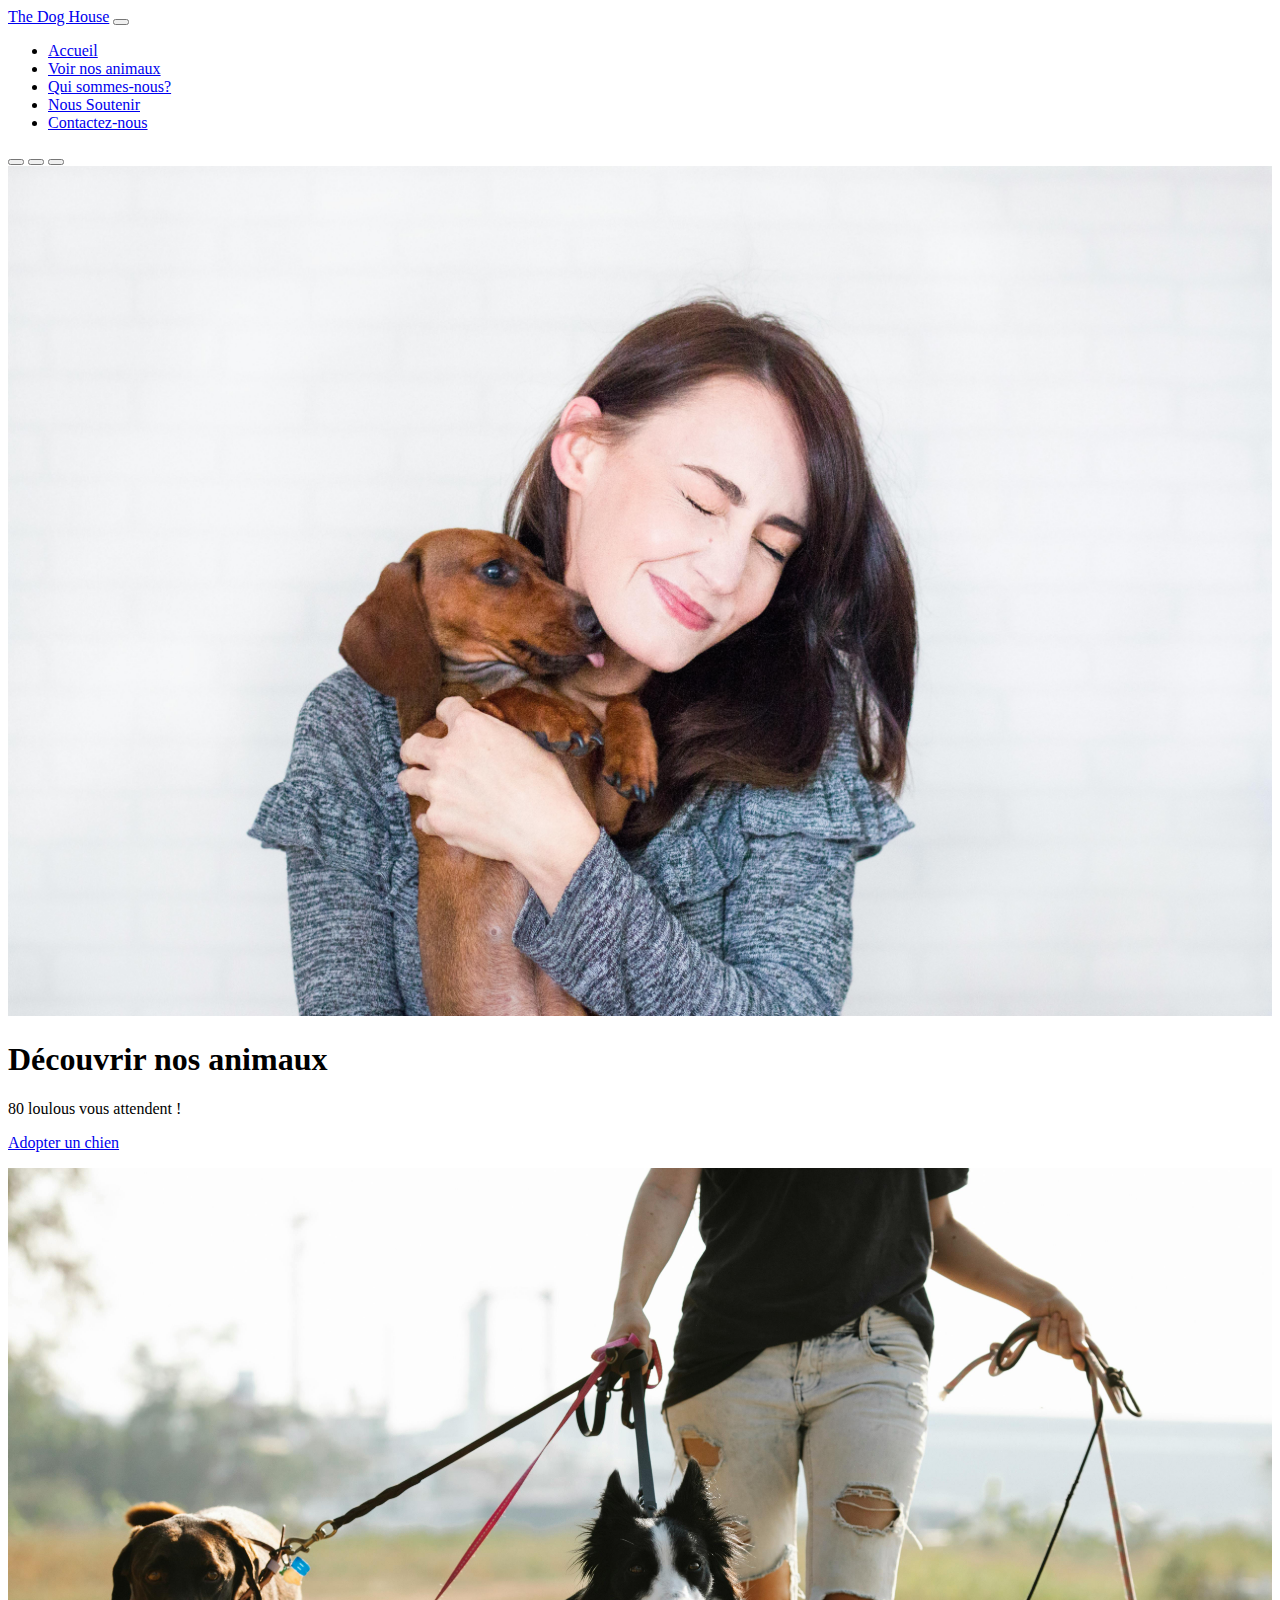
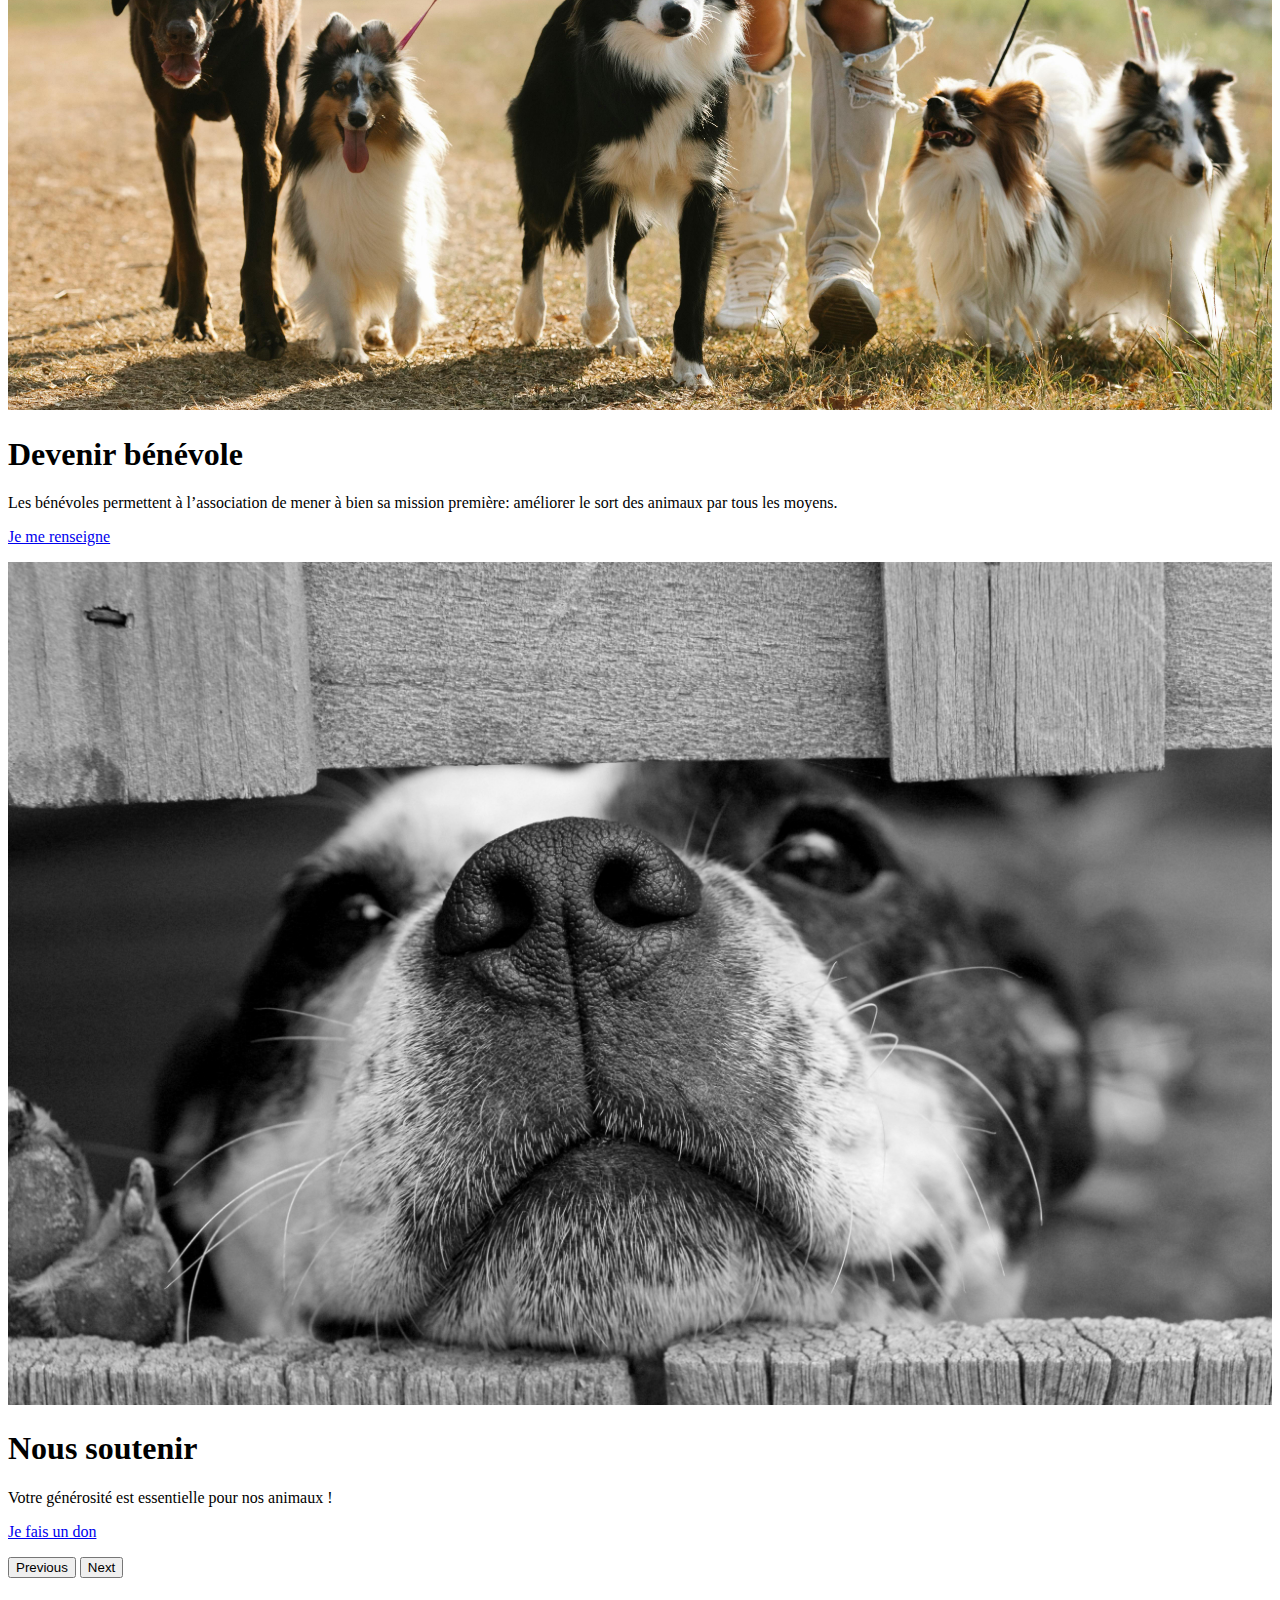
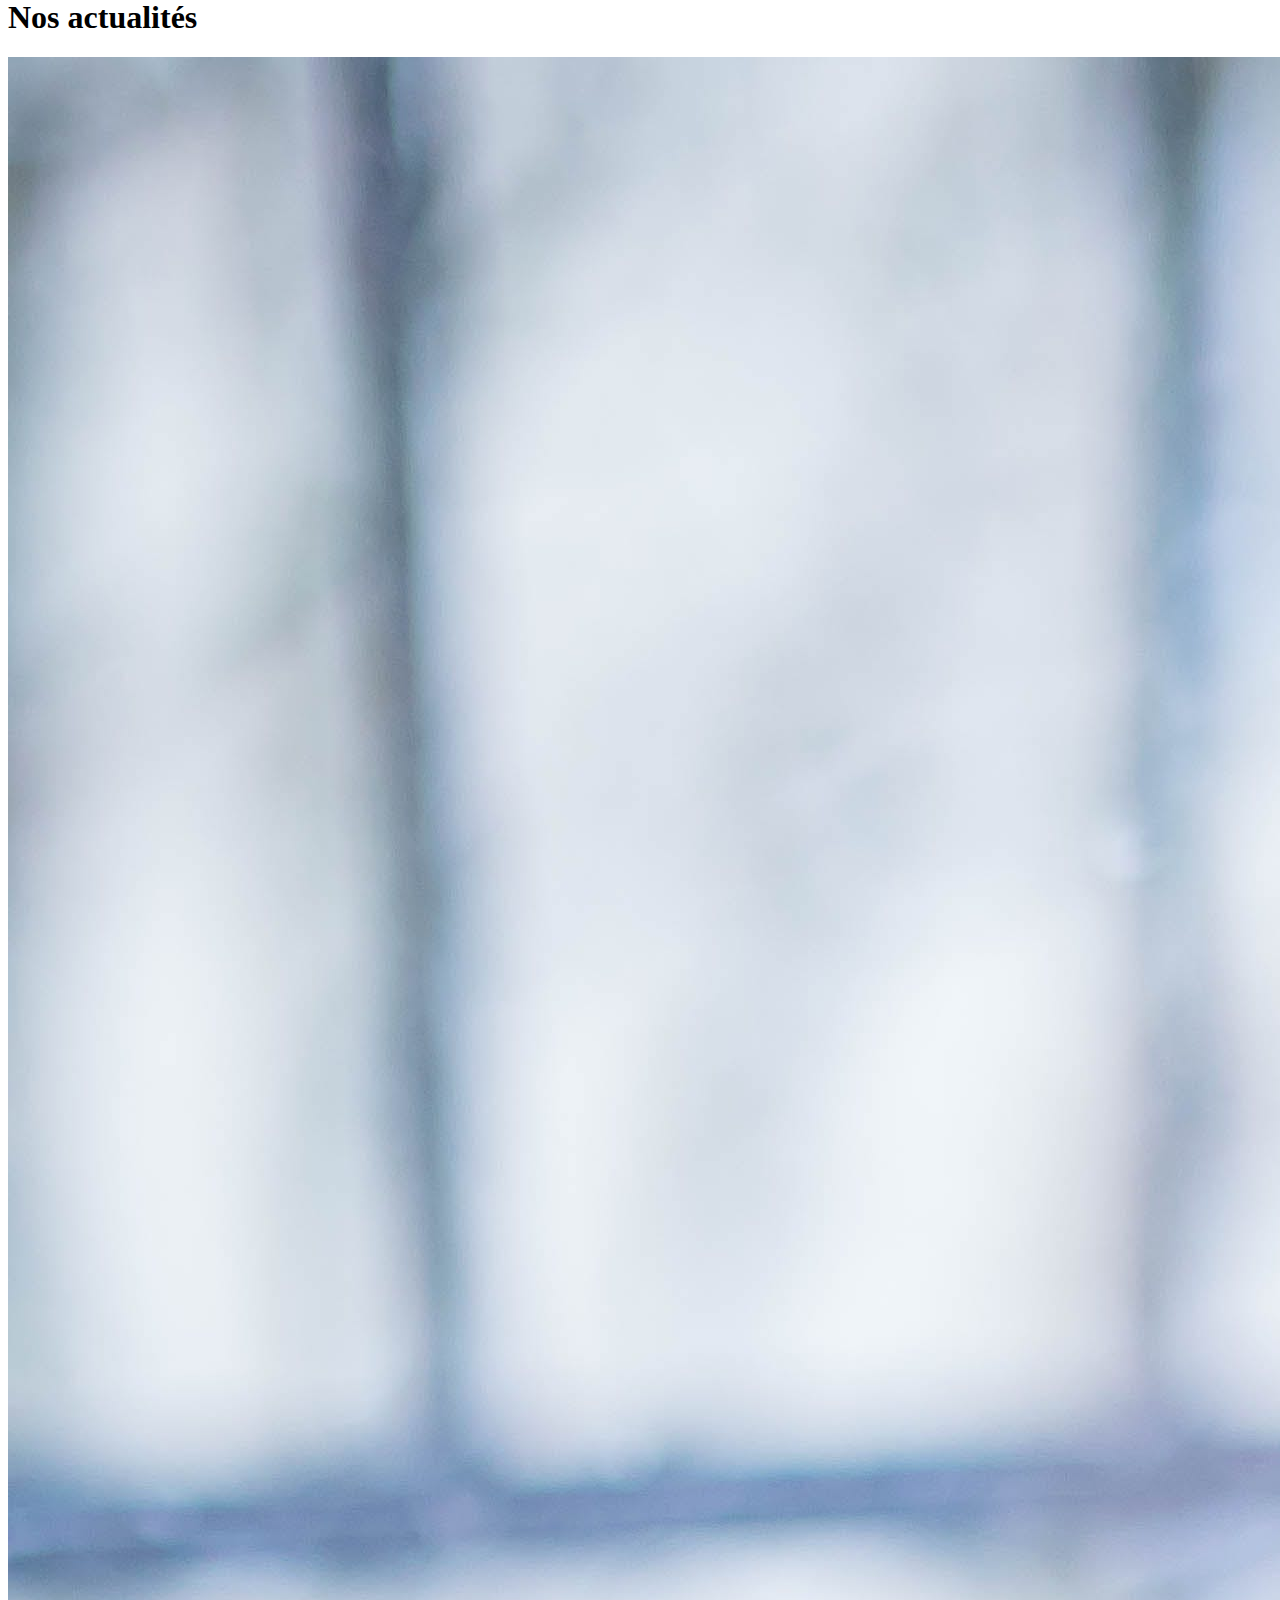
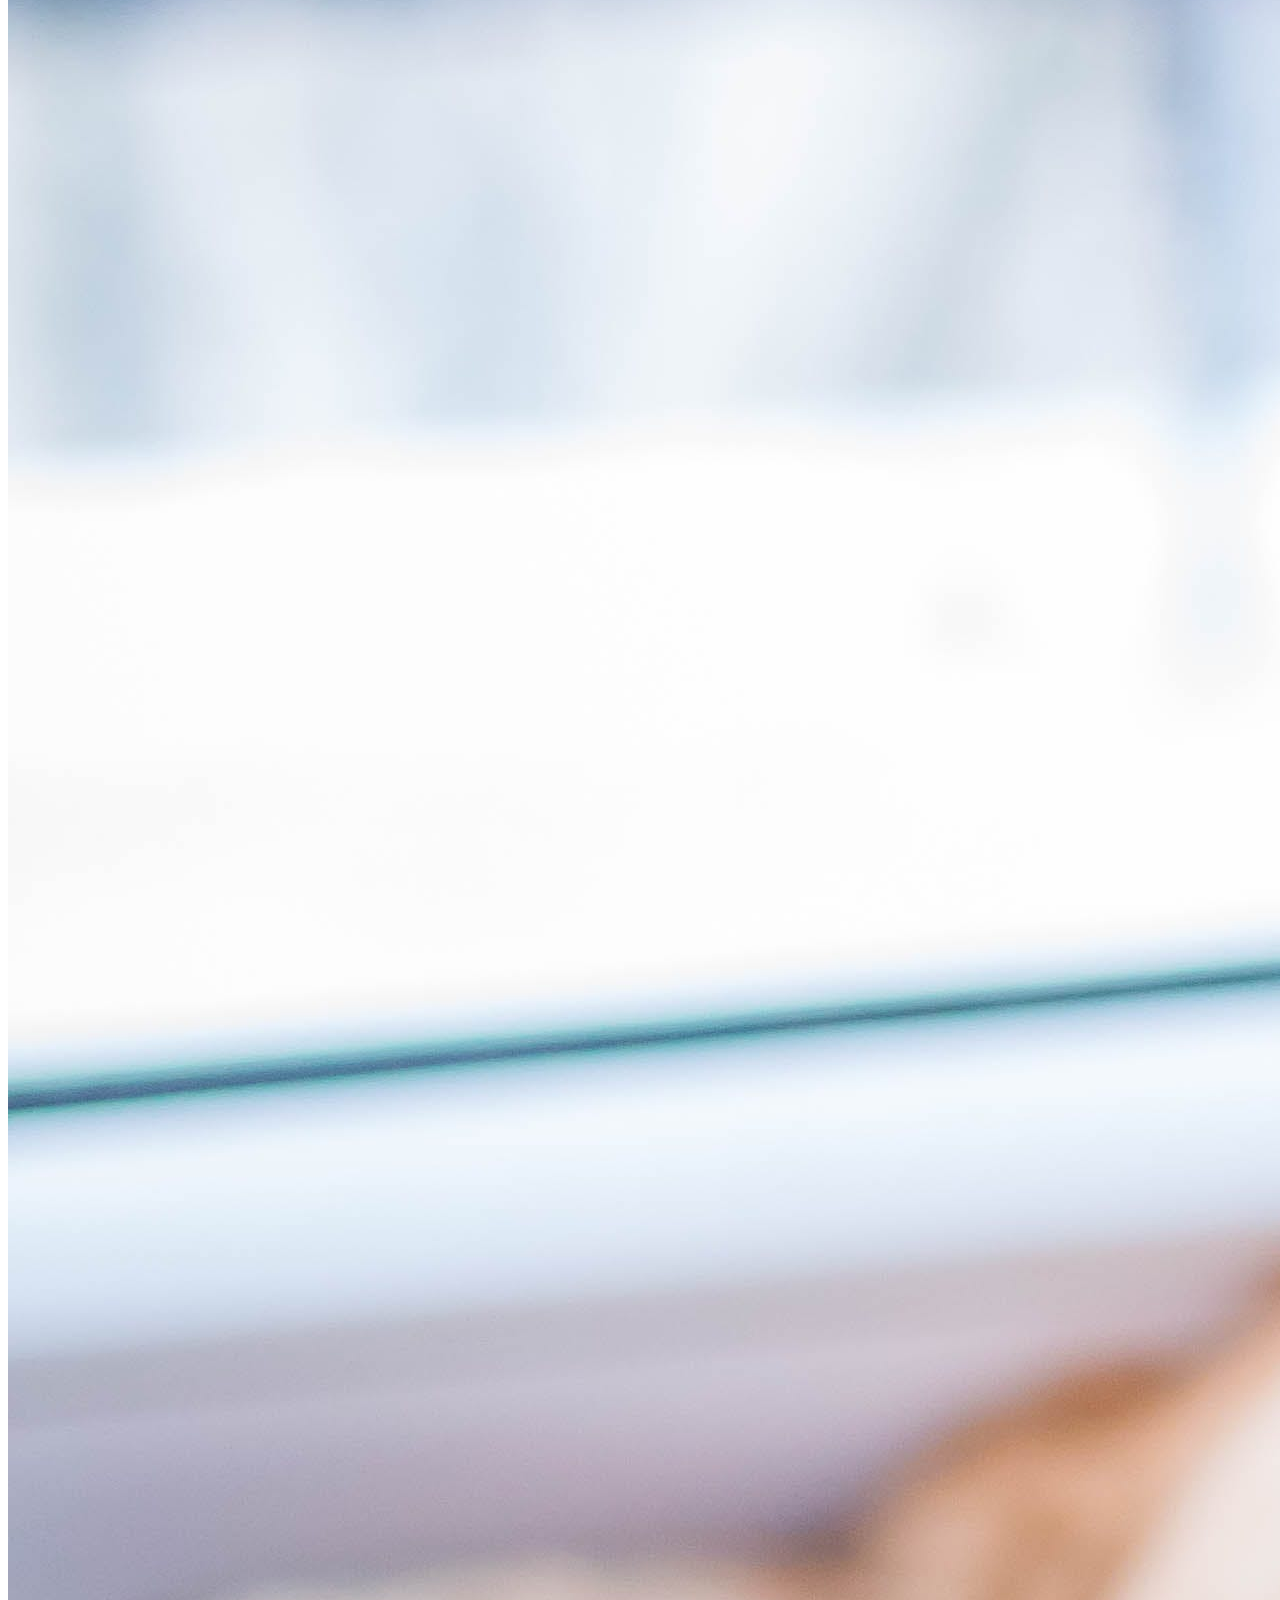
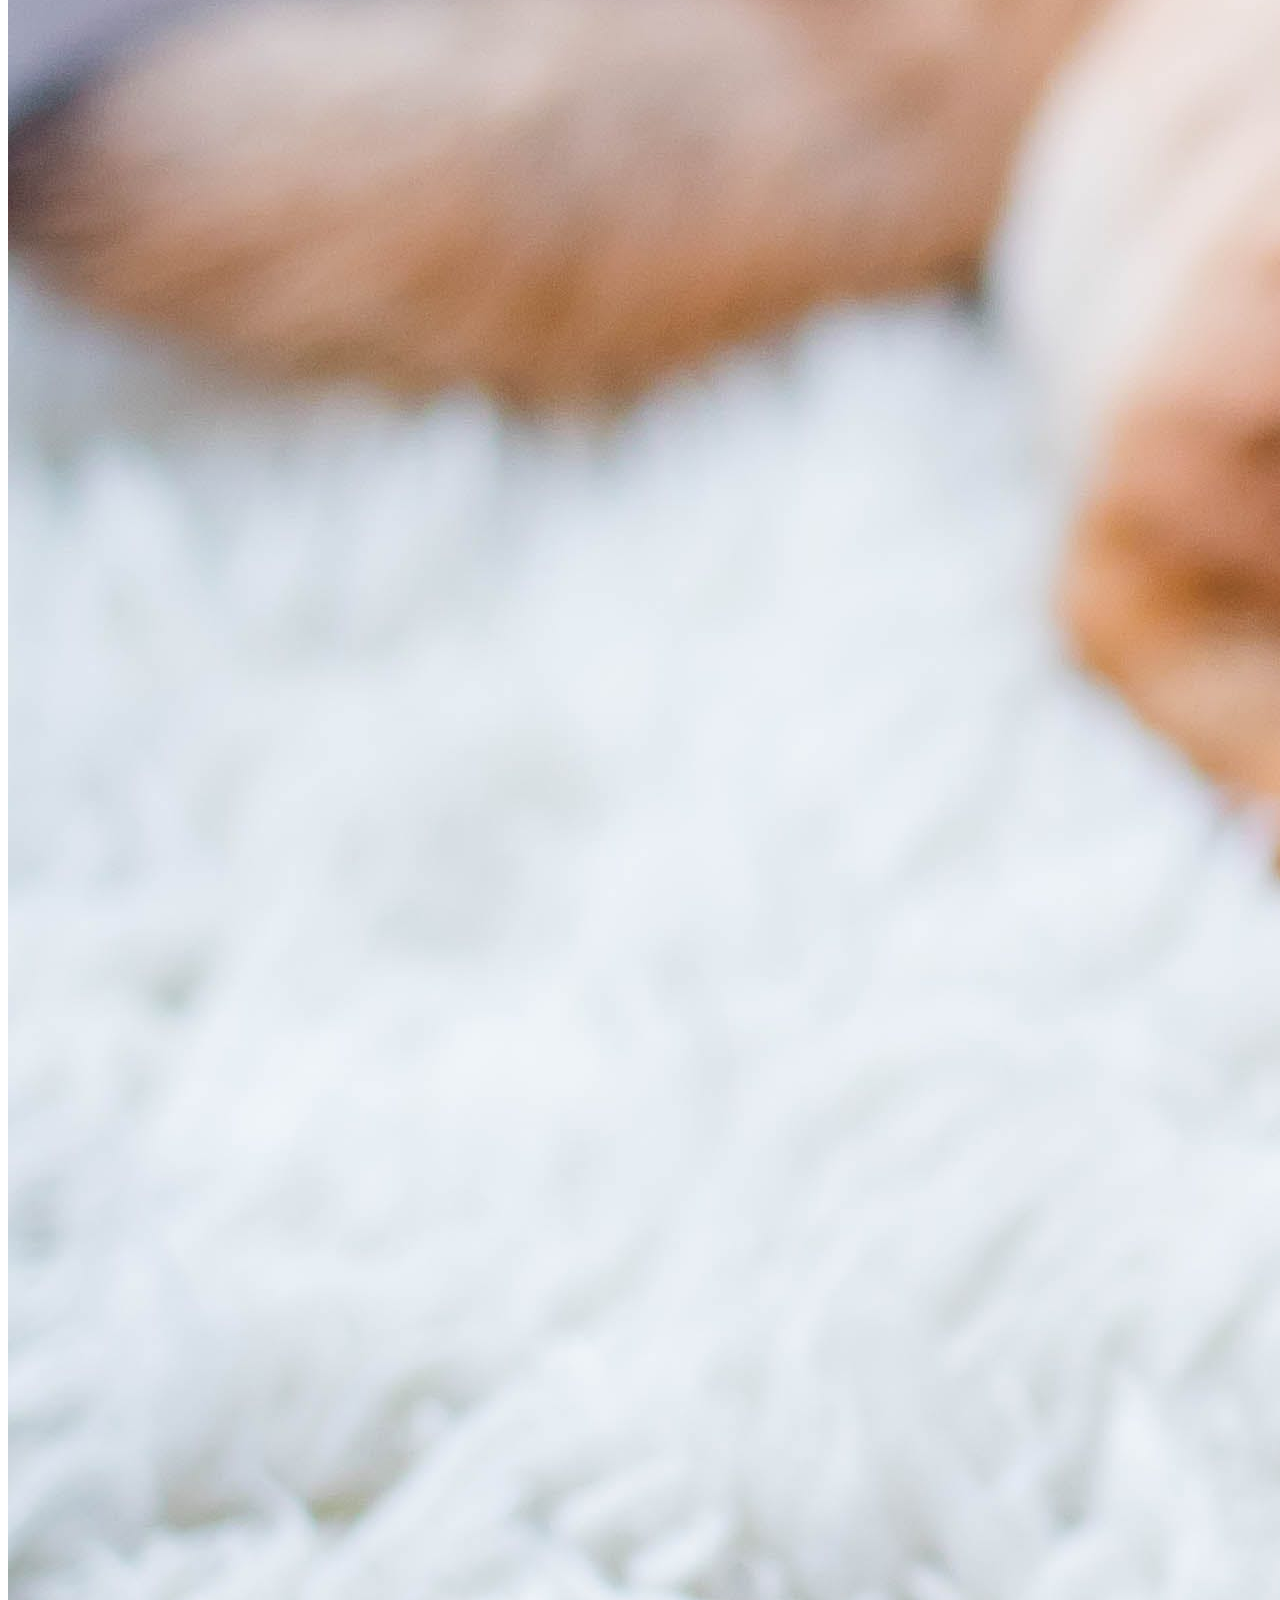
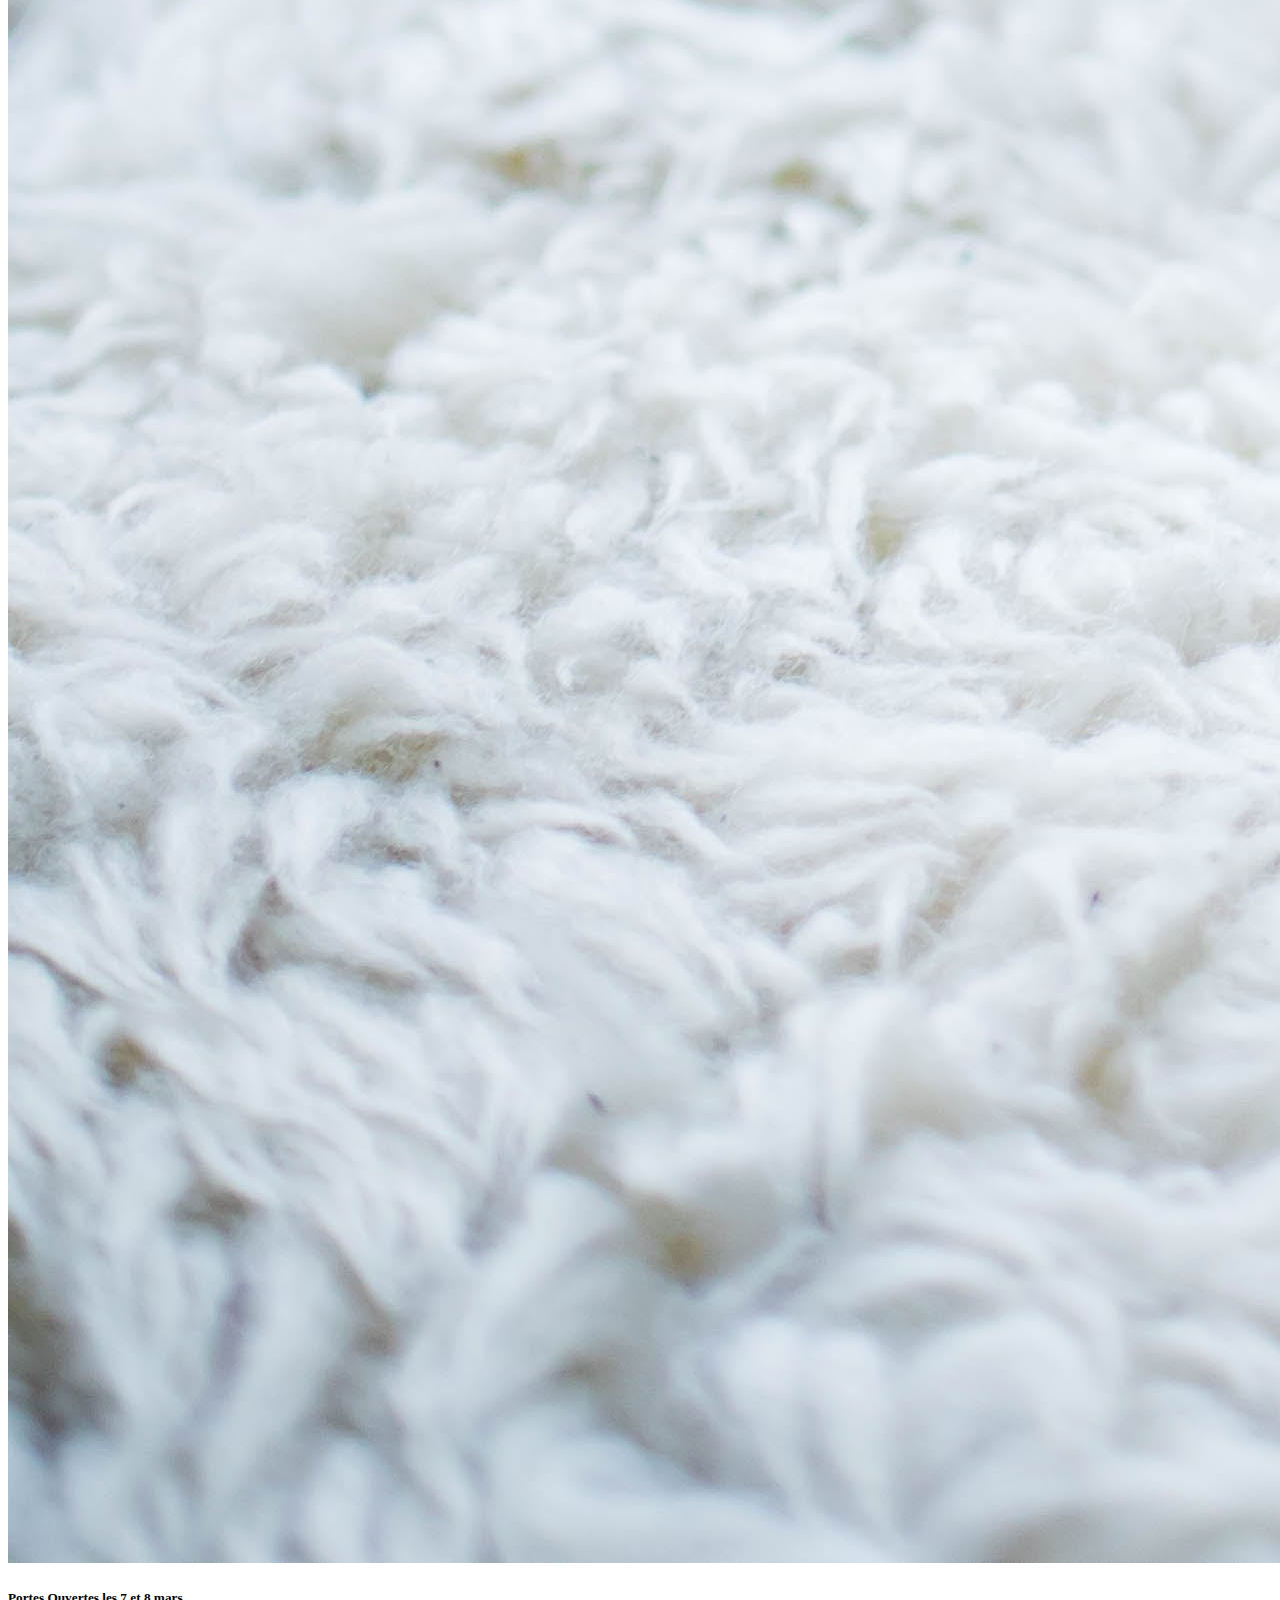
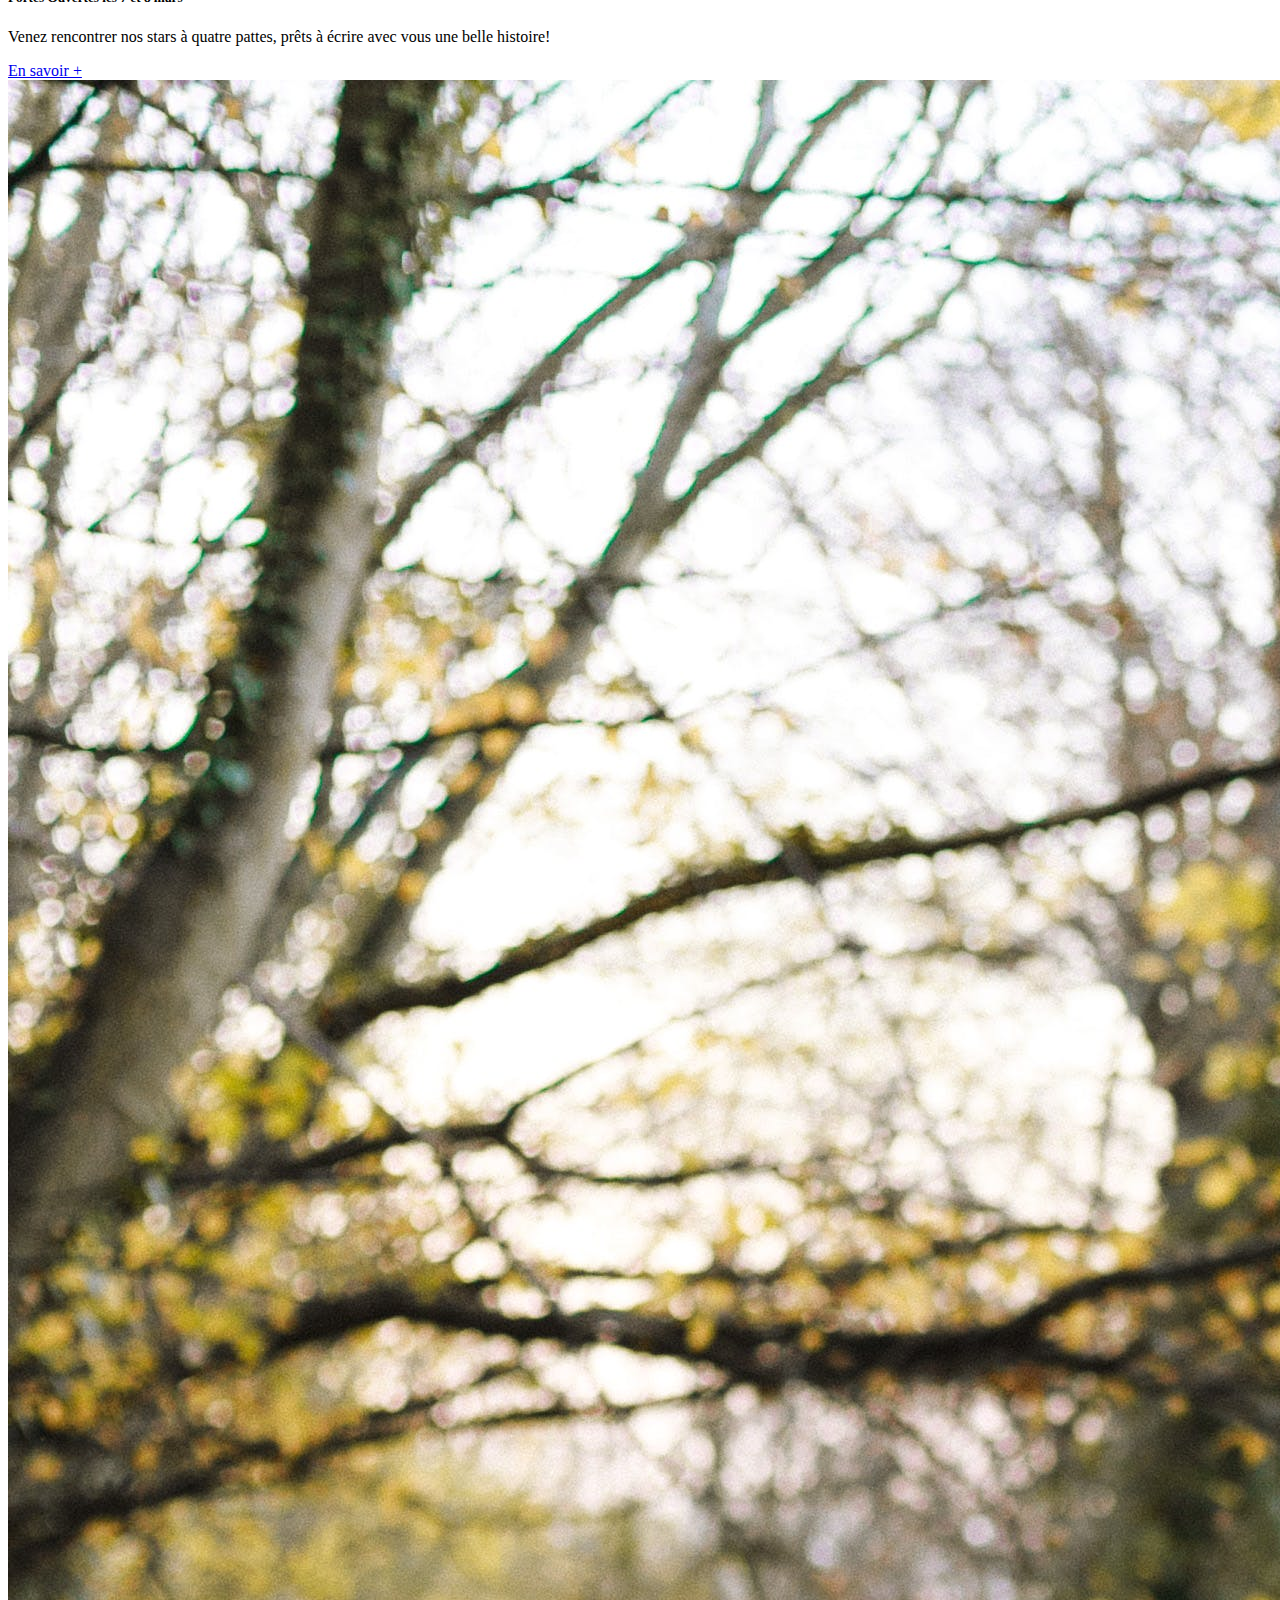
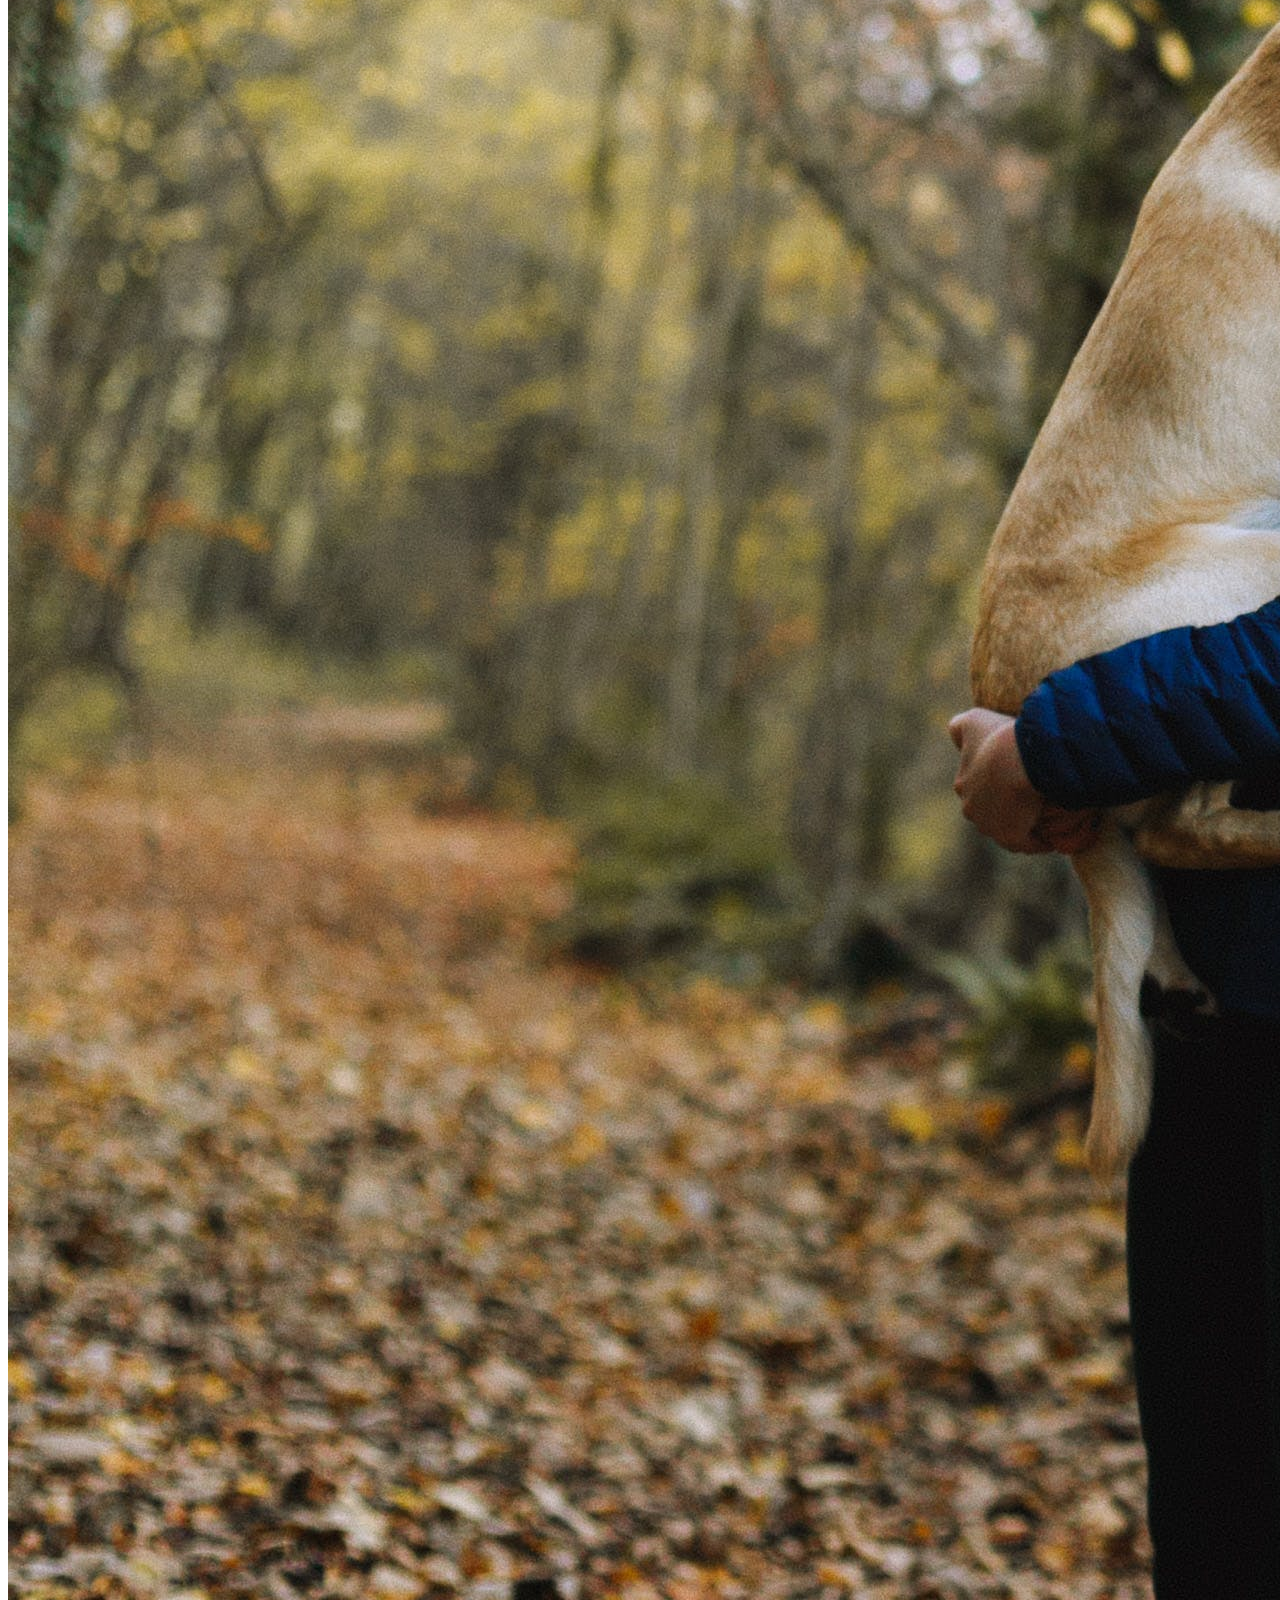
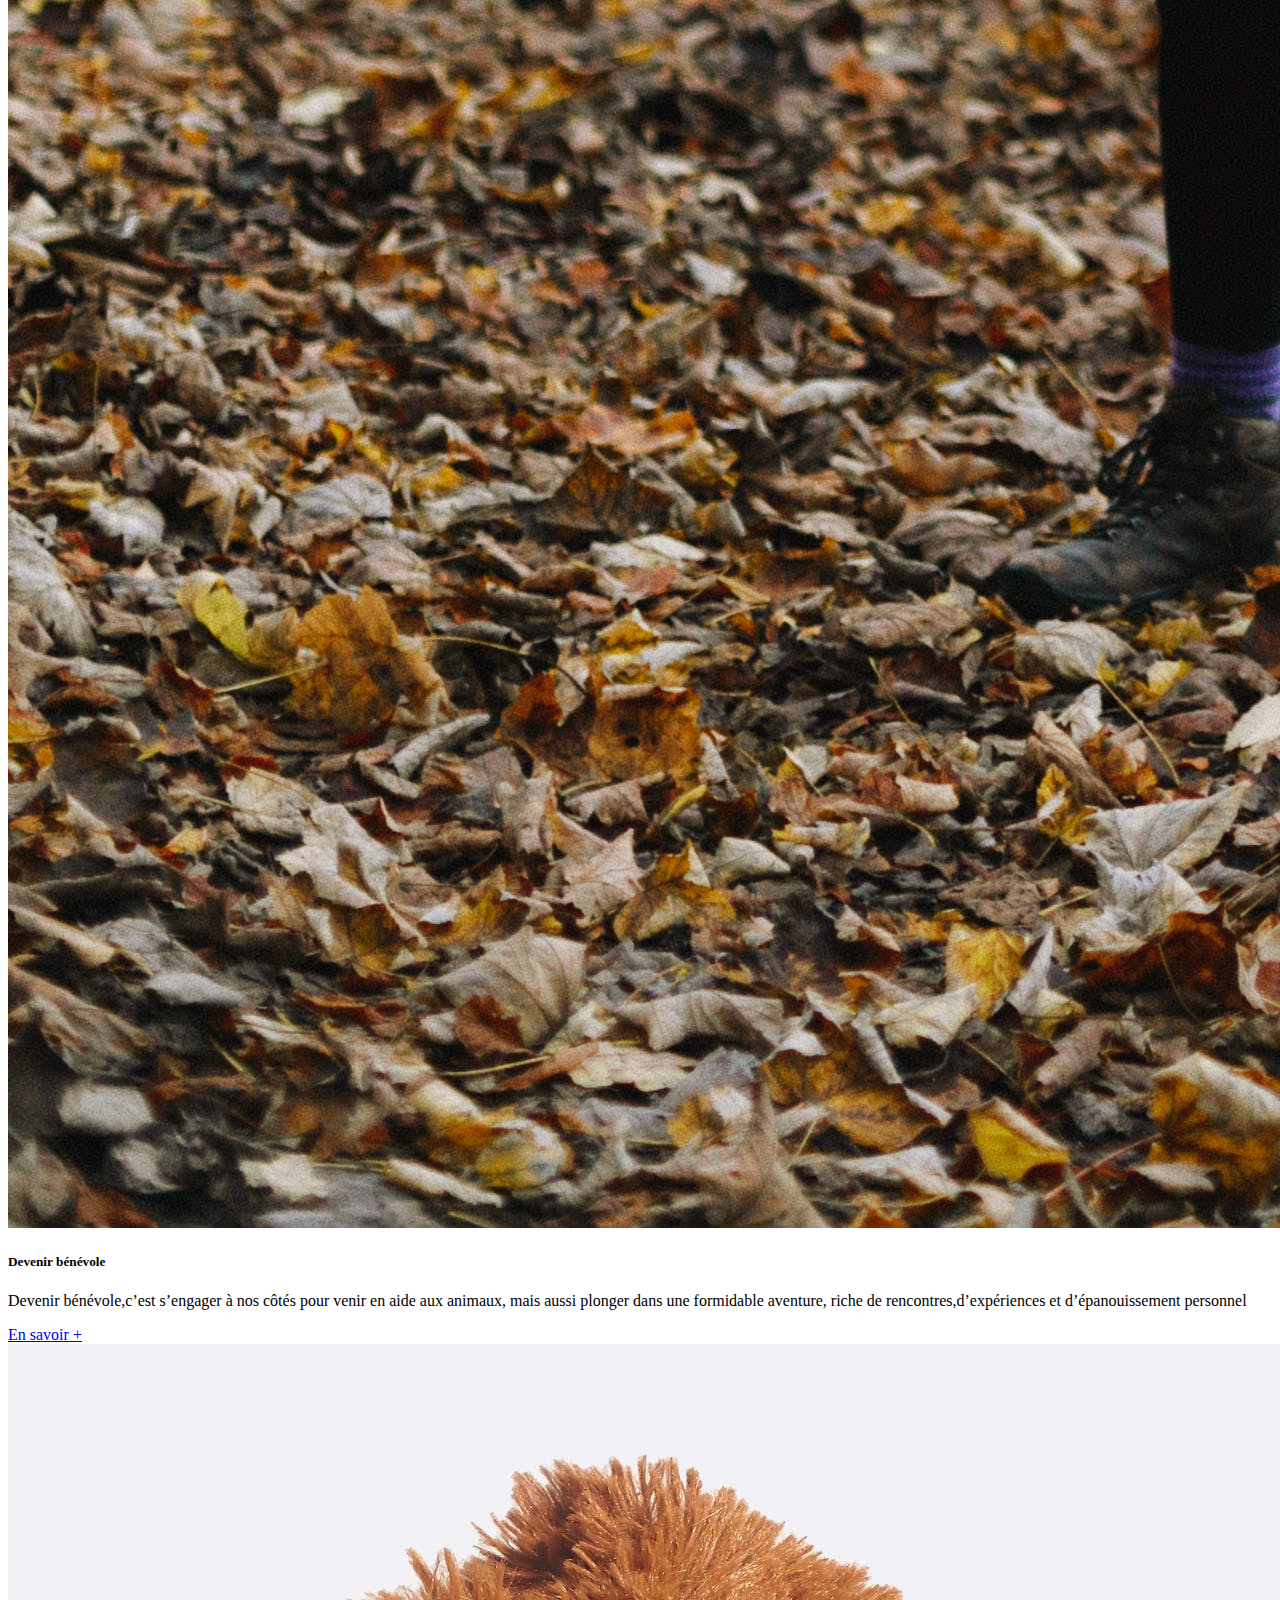
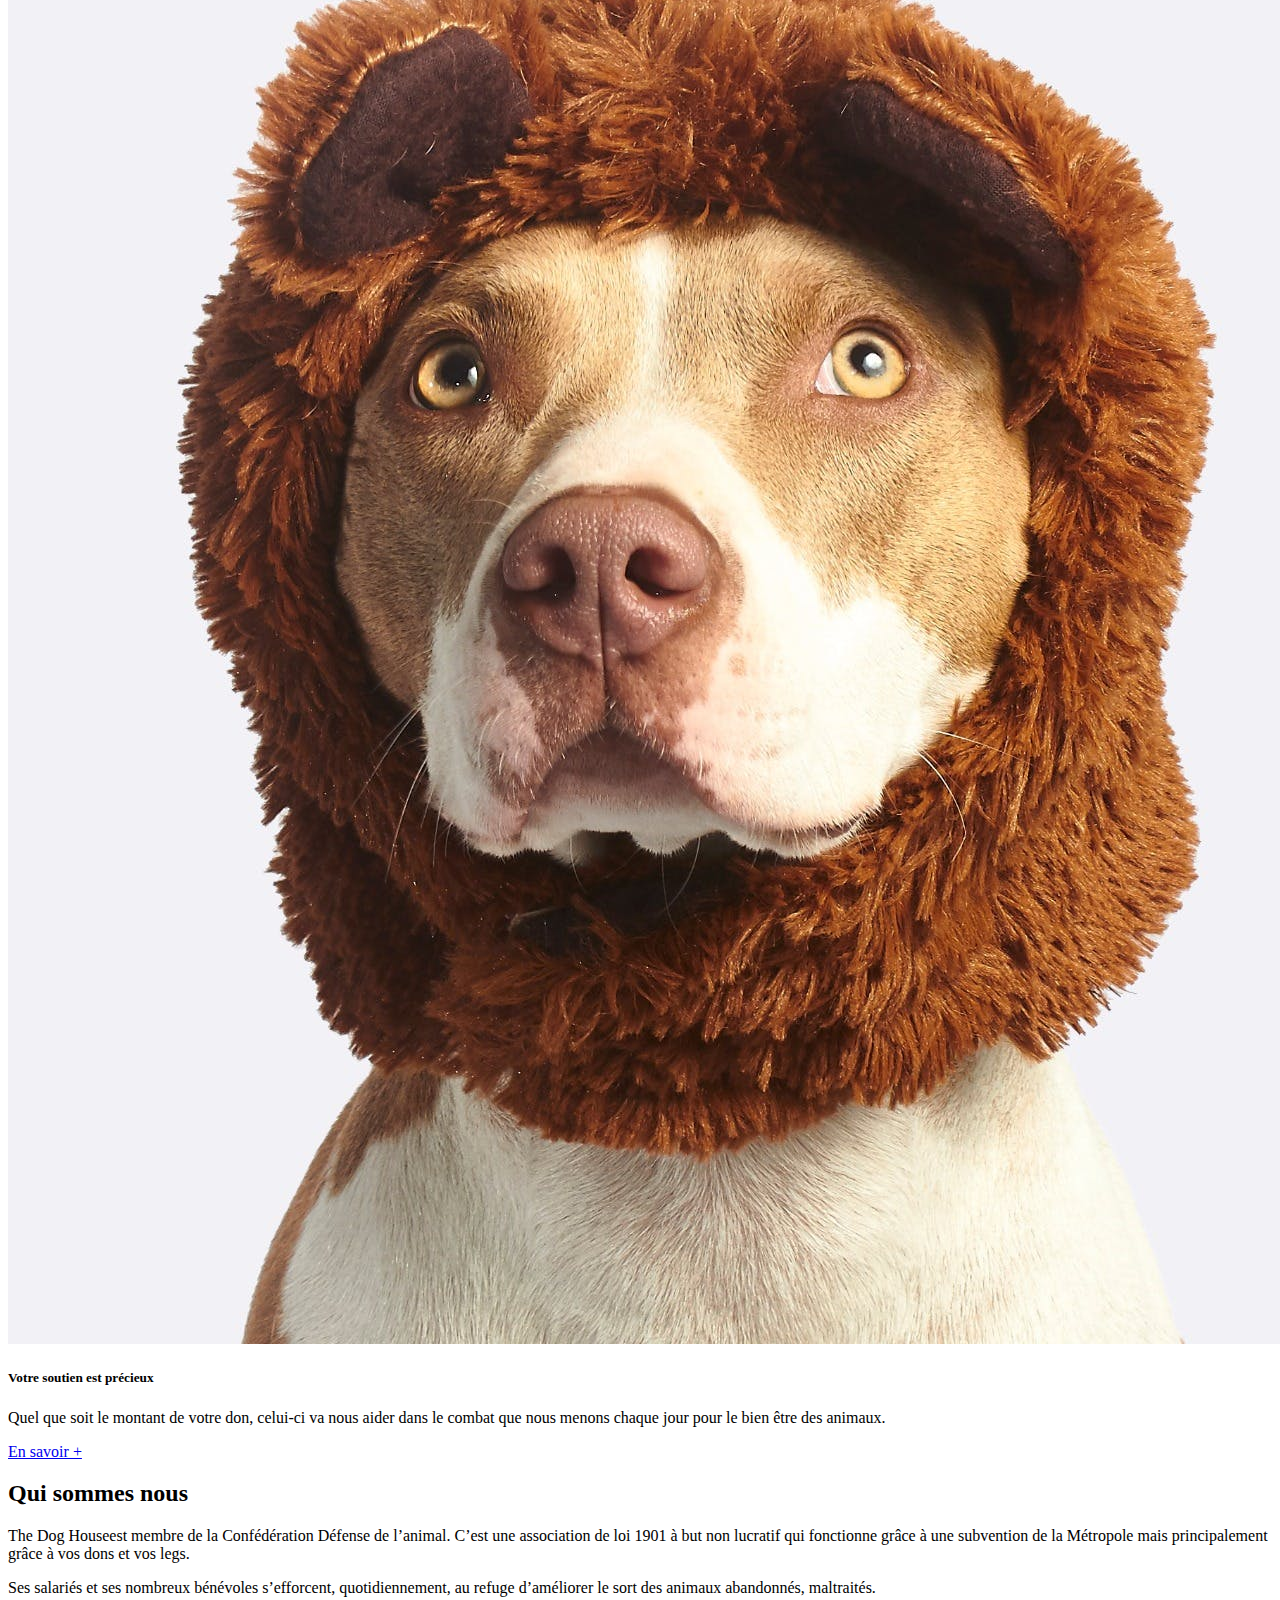
==== index.html @ 1d638228 "Page main" ====
<!DOCTYPE html>
<html lang="fr">

    <head>
        <meta charset="UTF-8">
        <meta name="viewport" content="width=device-width, initial-scale=1">
        <title>The Dog House</title>
        <link href="https://cdn.jsdelivr.net/npm/bootstrap@5.3.2/dist/css/bootstrap.min.css" rel="stylesheet" integrity="sha384-T3c6CoIi6uLrA9TneNEoa7RxnatzjcDSCmG1MXxSR1GAsXEV/Dwwykc2MPK8M2HN" crossorigin="anonymous">
    </head>

<body>
    <header class="header" id="header">
<!-- Debut Menu-->
        <nav class="navbar sticky-top navbar-expand-lg bg-body-tertiary">
            <div class="container">
                <a class="navbar-brand" href="#">The Dog House</a>
                <button class="navbar-toggler" type="button" data-bs-toggle="collapse" data-bs-target="#navbarNav"
                aria-controls="navbarNav" aria-expanded="false" aria-label="Toggle navigation">
                <span class="navbar-toggler-icon"></span>
                </button>
                <div class="collapse navbar-collapse" id="navbarNav">
                    <ul class="navbar-nav mx-auto">
                        <li class="nav-item pe-5">
                            <a class="nav-link active" aria-current="page" href="#">Accueil</a>
                        </li>
                        <li class="nav-item">
                            <a class="nav-link pe-5" href="#card">Voir nos animaux</a>
                        </li>
                        <li class="nav-item">
                            <a class="nav-link pe-5" href="#qui">Qui sommes-nous?</a>
                        </li>
                        <li class="nav-item">
                            <a class="nav-link pe-5" href="#dons">Nous Soutenir</a>
                        </li>
                        <li class="nav-item">
                            <a class="nav-link " href="#contact">Contactez-nous</a>
                        </li>
                    </ul>
                </div>
            </div>
        </nav> 
<!--Fin Menu-->
<!--Debut Carrousel-->
        <div id="monCarrousel" class="carousel carousel-dark slide pointer-event d-none d-md-block"
        data-bs-ride="carousel">
            <div class="carousel-indicators">
                <button type="button" data-bs-target="#monCarrousel" data-bs-slide-to="0" class="active"
                    aria-label="Slide 1"></button>
                <button type="button" data-bs-target="#monCarrousel" data-bs-slide-to="1" aria-label="Slide 2"
                    class=""></button>
                <button type="button" data-bs-target="#monCarrousel" data-bs-slide-to="2" aria-label="Slide 3" class="" aria-current="true"></button>
            </div>
            <div class="carousel-inner">
                <div class="carousel-item active">
                    <img class="img-fluid" width="100%" height="50%" src="/Images/Image carousel 1.jpg" aria-hidden="true" alt="Femme avec teckel">
                    <div class="container">
                        <div class="carousel-caption text-start">
                            <h1>Découvrir nos animaux</h1>
                            <p class="text-start">80 loulous vous attendent !</p>
                            <p><a class="btn btn-lg btn-success" href="#card">Adopter un chien</a></p>
                        </div>
                    </div>
                </div>
                <div class="carousel-item">
                    <img class="img-fluid" width="100%" height="50%" src="/Images/Image carousel 2.jpg" aria-hidden="true" alt="Plusieurs chiens en promenade">
                    <div class="container">
                        <div class="carousel-caption text-start">
                            <h1>Devenir bénévole</h1>
                            <p class="text-start">Les bénévoles permettent à l’association de mener à bien sa mission première: améliorer le sort des animaux par tous les moyens.</p>
                            <p><a class="btn btn-lg btn-success" href="#card">Je me renseigne</a></p>
                        </div>
                    </div>
                </div>
                <div class="carousel-item">
                    <img class="img-fluid" width="100%" height="100%" src="/Images/Image carousel 3.jpg" aria-hidden="true" alt="Museau de chien">
                    <div class="container">
                        <div class="carousel-caption text-start">
                            <h1>Nous soutenir</h1>
                            <p class="text-start">Votre générosité est essentielle pour nos animaux !</p>
                            <p><a class="btn btn-lg btn-success" href="#dons">Je fais un don</a></p>
                        </div>
                    </div>
                </div>
            </div>
            <button class="carousel-control-prev" type="button" data-bs-target="#monCarrousel" data-bs-slide="prev">
                <span class="carousel-control-prev-icon" aria-hidden="true"></span>
                <span class="visually-hidden">Previous</span>
            </button>
            <button class="carousel-control-next" type="button" data-bs-target="#monCarrousel" data-bs-slide="next">
                <span class="carousel-control-next-icon" aria-hidden="true"></span>
                <span class="visually-hidden">Next</span>
            </button>
        </div>
<!--Debut Carrousel-->
    </header>
    
    <section id="card">
        <div class="container mt-5">
            <h1 class="text-center mb-5">Nos actualités</h1>
            <div class="row">
                <div class="col-12 col-md-4">
                    <div class="card mb-3">
                        <img src="/Images/card 1.jpg" class="card-img-top" alt="Chien sur le tapis">
                        <div class="card-body">
                            <h5 class="card-title">Portes Ouvertes les 7 et 8 mars </h5>
                            <p class="card-text">Venez rencontrer nos stars à quatre pattes, prêts à écrire avec vous une belle histoire!</p>
                            <a href="#" class="btn btn-success">En savoir +</a>
                        </div>
                    </div>
                </div>
                <div class="col-12 col-md-4">
                    <div class="card mb-3">
                        <img src="/Images/Card 2.jpg" class="card-img-top" alt="Chien dans les bras d'une femme">
                        <div class="card-body">
                            <h5 class="card-title">Devenir bénévole</h5>
                            <p class="card-text">Devenir bénévole,c’est s’engager à nos côtés pour venir en aide aux animaux, mais aussi plonger dans une formidable aventure, riche de rencontres,d’expériences et d’épanouissement personnel</p>
                            <a href="#" class="btn btn-success">En savoir +</a>
                        </div>
                    </div>
                </div>
                <div class="col-12 col-md-4 ">
                    <div class="card mb-3 ">
                        <img src="/Images/card 3.jpg" class="card-img-top" alt="Le chien">
                        <div class="card-body">
                            <h5 class="card-title">Votre soutien est précieux</h5>
                            <p class="card-text">Quel que soit le montant de votre don, celui-ci va nous aider dans le combat que nous menons chaque jour pour le bien être des animaux.</p>
                            <a href="#dons" class="btn btn-success">En savoir +</a>
                        </div>
                    </div>
                </div>
            </div>
        </div>
    </section>
    <section id="qui">
        <div class="container mt-5">
            <div class="row">
                <div class="col-12 col-md-6 ">
                    <h2>Qui sommes nous</h2>
                    <p>The Dog Houseest membre de la Confédération Défense de l’animal. C’est une association de loi 1901 à but non lucratif qui fonctionne grâce à une subvention de la Métropole mais principalement grâce à vos dons et vos legs.</p>
                    <p>Ses salariés et ses nombreux bénévoles s’efforcent, quotidiennement, au refuge d’améliorer le sort des animaux abandonnés, maltraités.</p>
                </div>
                <div class="col-12 col-md-6">
                    <h2>Notre mission</h2>
                    <div class="accordion" id="accordionExample">
                        <div class="accordion-item">
                            <h2 class="accordion-header" id="headingOne">
                                <button class="accordion-button" type="button" data-bs-toggle="collapse"
                                    data-bs-target="#collapseOne" aria-expanded="true" aria-controls="collapseOne">
                                    Recueillir les animaux abandonnés
                                </button>
                            </h2>
                            <div id="collapseOne" class="accordion-collapse collapse show" aria-labelledby="headingOne"
                            data-bs-parent="#accordionExample">
                                <div class="accordion-body">
                                    <strong>Ils ont besoins de nous.</strong> Issus d’abandons, de retraits pour maltraitance ou des fourrières, les animaux sont pris en charge par les équipes du refuge
                                </div>
                            </div>
                        </div>
                        <div class="accordion-item">
                            <h2 class="accordion-header" id="headingTwo">
                                <button class="accordion-button collapsed" type="button" data-bs-toggle="collapse"
                                    data-bs-target="#collapseTwo" aria-expanded="false" aria-controls="collapseTwo">
                                    Soigner les animaux
                                </button>
                            </h2>
                            <div id="collapseTwo" class="accordion-collapse collapse" aria-labelledby="headingTwo"
                            data-bs-parent="#accordionExample">
                                <div class="accordion-body">
                                    <strong>Chaque animal a le droit à la santé!</strong> Ces professionnels interviennent au quotidien dans nos refuges et dispensaires pour soigner les animaux recueillis et ceux dont les propriétaires n’ont pas les moyens de les faire soigner.
                                </div>
                            </div>
                        </div>
                        <div class="accordion-item">
                            <h2 class="accordion-header" id="headingThree">
                                <button class="accordion-button collapsed" type="button" data-bs-toggle="collapse"
                                    data-bs-target="#collapseThree" aria-expanded="false" aria-controls="collapseThree">
                                    Faire adopter et donner une seconde chance
                                </button>
                            </h2>
                            <div id="collapseThree" class="accordion-collapse collapse" aria-labelledby="headingThree"
                            data-bs-parent="#accordionExample">
                                <div class="accordion-body">
                                    <strong>Donner une seconde chance!</strong> Après avoir sauvé et soigné les animaux en détresse, les équipes des refuges The Dog House mettent tout en œuvre pour leur offrir une seconde chance. Dans le cadre de l’adoption responsable, nous proposons nos animaux à l’adoption tout en accompagnant les futurs adoptants pour offrir un cadre de vie qui réponde aux besoins de nos pensionnaires.
                                </div>
                            </div>
                        </div>
                    </div>
                
                </div>
            </div>
        </div>
    </section>
    <section id="dons">
        <div class="container mt-5">
            <h2 class="text-center">Aidez-nous, faites un don</h2>
            <div class="row">
                <div class="col">
                    <p>Quel que soit le montant de votre don, celui-ci va nous aider dans le combat que nous menons chaque jour pour le bien être des animaux.Ce combat nous ne pouvons le mener qu’avec VOUS !</p>
                    <div class="progress" role="progressbar" aria-label="Success striped example" aria-valuenow="750"
                    aria-valuemin="0" aria-valuemax="1000" style="height: 30px;">
                        <div class="progress-bar progress-bar-striped bg-success" style="width: 75%; ">
                            <strong>75%</strong>
                        </div>
                    </div>
                    <button type="button" class="btn btn-success my-5" data-bs-toggle="modal" data-bs-target="#maModal">
                        Vous aussi, particpez en faisant un don
                    </button>
                </div>
            </div>
            <div class="modal fade" id="maModal" tabindex="-1" aria-labelledby="maModalLabel" aria-hidden="true">
                <div class="modal-dialog">
                    <div class="modal-content">
                        <div class="modal-header">
                            <h1 class="modal-title fs-5" id="maModalLabel">Faites un don</h1>
                            <button type="button" class="btn-close" data-bs-dismiss="modal" aria-label="Close"></button>
                        </div>
                        <div class="modal-body">
                            <form action="">
                                <div class="col">
                                    <label for="nom" class="form-label">Nom</label>
                                    <input type="text" class="form-control mb-2" id="nom" placeholder="Votre nom (obligatoire)" required>
                                </div>
                                <div class="col">
                                    <label for="nom" class="form-label">Prénom</label>
                                    <input type="text" class="form-control mb-2" id="prenom" placeholder="Votre prénom (obligatoire)" required>
                                </div>
                                <div class="col">
                                    <label for="don" class="form-label">Montant de votre don</label>
                                    <select class="form-select mb-2" id="don" required>
                                        <option value="">Montant de votre don</option>
                                        <option value="1">10€</option>
                                        <option value="2">20€</option>
                                        <option value="3">30€</option>
                                        <option value="4">40€</option>
                                        <option value="5">50€</option>
                                        <option value="6">100€</option>
                                    </select>
                                </div>
                            </form>
                        </div>
                        <div class="modal-footer">
                            <button class="btn btn-success" type="submit">Envoyer</button>
                            <p>En cliquant sur envoyer, vous serez dirigé vers la plateforme de payment. Merci de votre investissement.</p>
                            <button type="button" class="btn btn-secondary" data-bs-dismiss="modal">Fermer</button>
                        </div>
                    </div>
                </div>
            </div>
        </div>
    </section>

    <footer id="contact" style="background-color: #FEE3D0;">
        <div class="container">
            <h2 class="p-5 text-center">Contactez-nous</h2>
            <p class="text-center">Une question? Ou simplement envie de nous rejoindre? Contactez-nous en remplissant le formulaire ci-dessous.</p>
            <form action="">
                <div class="row">
                    <div class="col-12 mb-3">
                        <label for="votreNom" class="form-label">Nom</label>
                        <input type="text" class="form-control" id="votreNom" placeholder="Votre nom (obligatoire)" required>
                    </div>
                    <div class="col-12 mb-3">
                        <label for="votrePrenom" class="form-label">Prénom</label>
                        <input type="text" class="form-control" id="votrePrenom" placeholder="Votre prénom (obligatoire)" required>
                    </div>
                    <div class="col-12 mb-3">
                        <label for="votreEmail" class="form-label">Email</label>
                        <input type="email" class="form-control" id="votreEmail" placeholder="Votre adresse email (obligatoire)" required>
                    </div>
                    <div class="col-12 mb-3">
                        <label for="message" class="form-label">Votre message</label>
                        <textarea class="form-control" id="message" rows="4" placeholder="Votre message (facultatif)"></textarea>
                    </div>
                    <div class="col-12 mb-3" >
                        <button class="btn btn-success" type="submit">Envoyer</button>
                    </div>
                </div>
            </form>
        </div>
    </footer>
    
    <script src="https://cdn.jsdelivr.net/npm/bootstrap@5.3.2/dist/js/bootstrap.bundle.min.js" integrity="sha384-C6RzsynM9kWDrMNeT87bh95OGNyZPhcTNXj1NW7RuBCsyN/o0jlpcV8Qyq46cDfL" crossorigin="anonymous"></script>
</body>
</html>
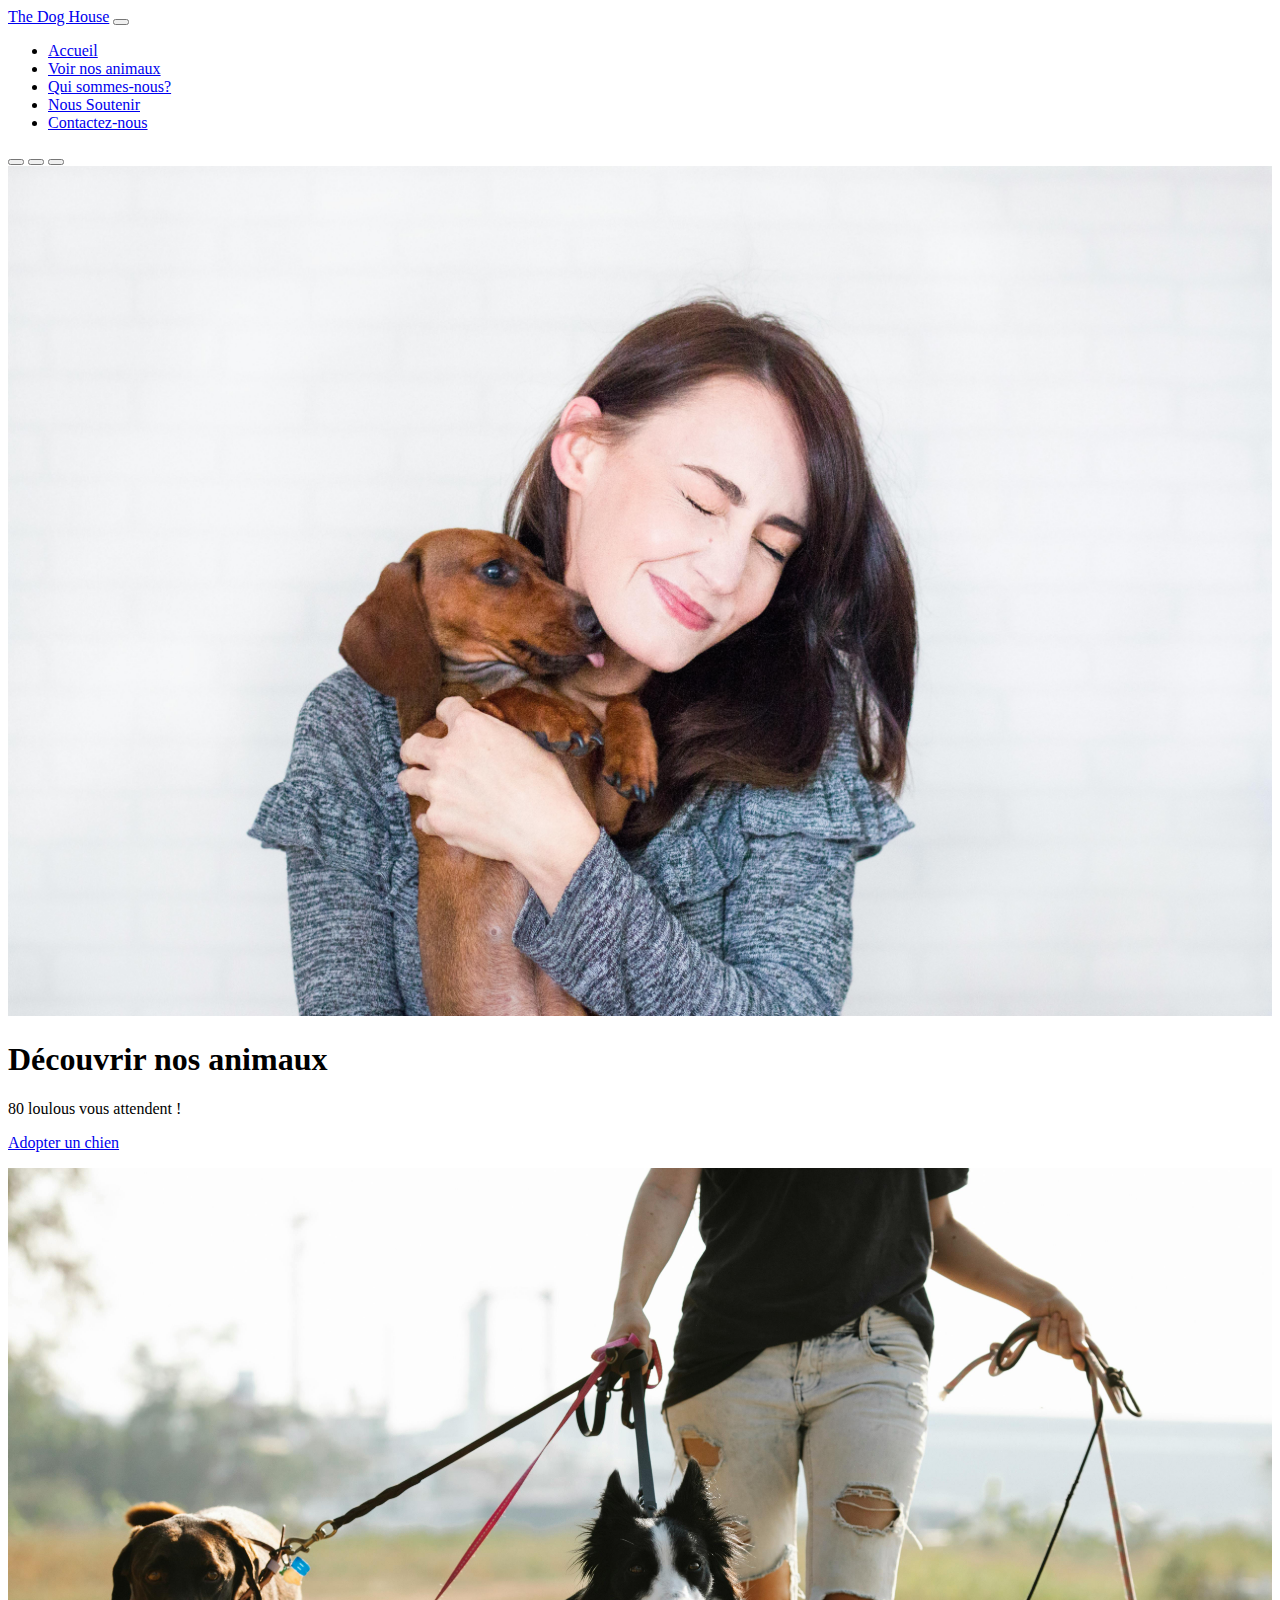
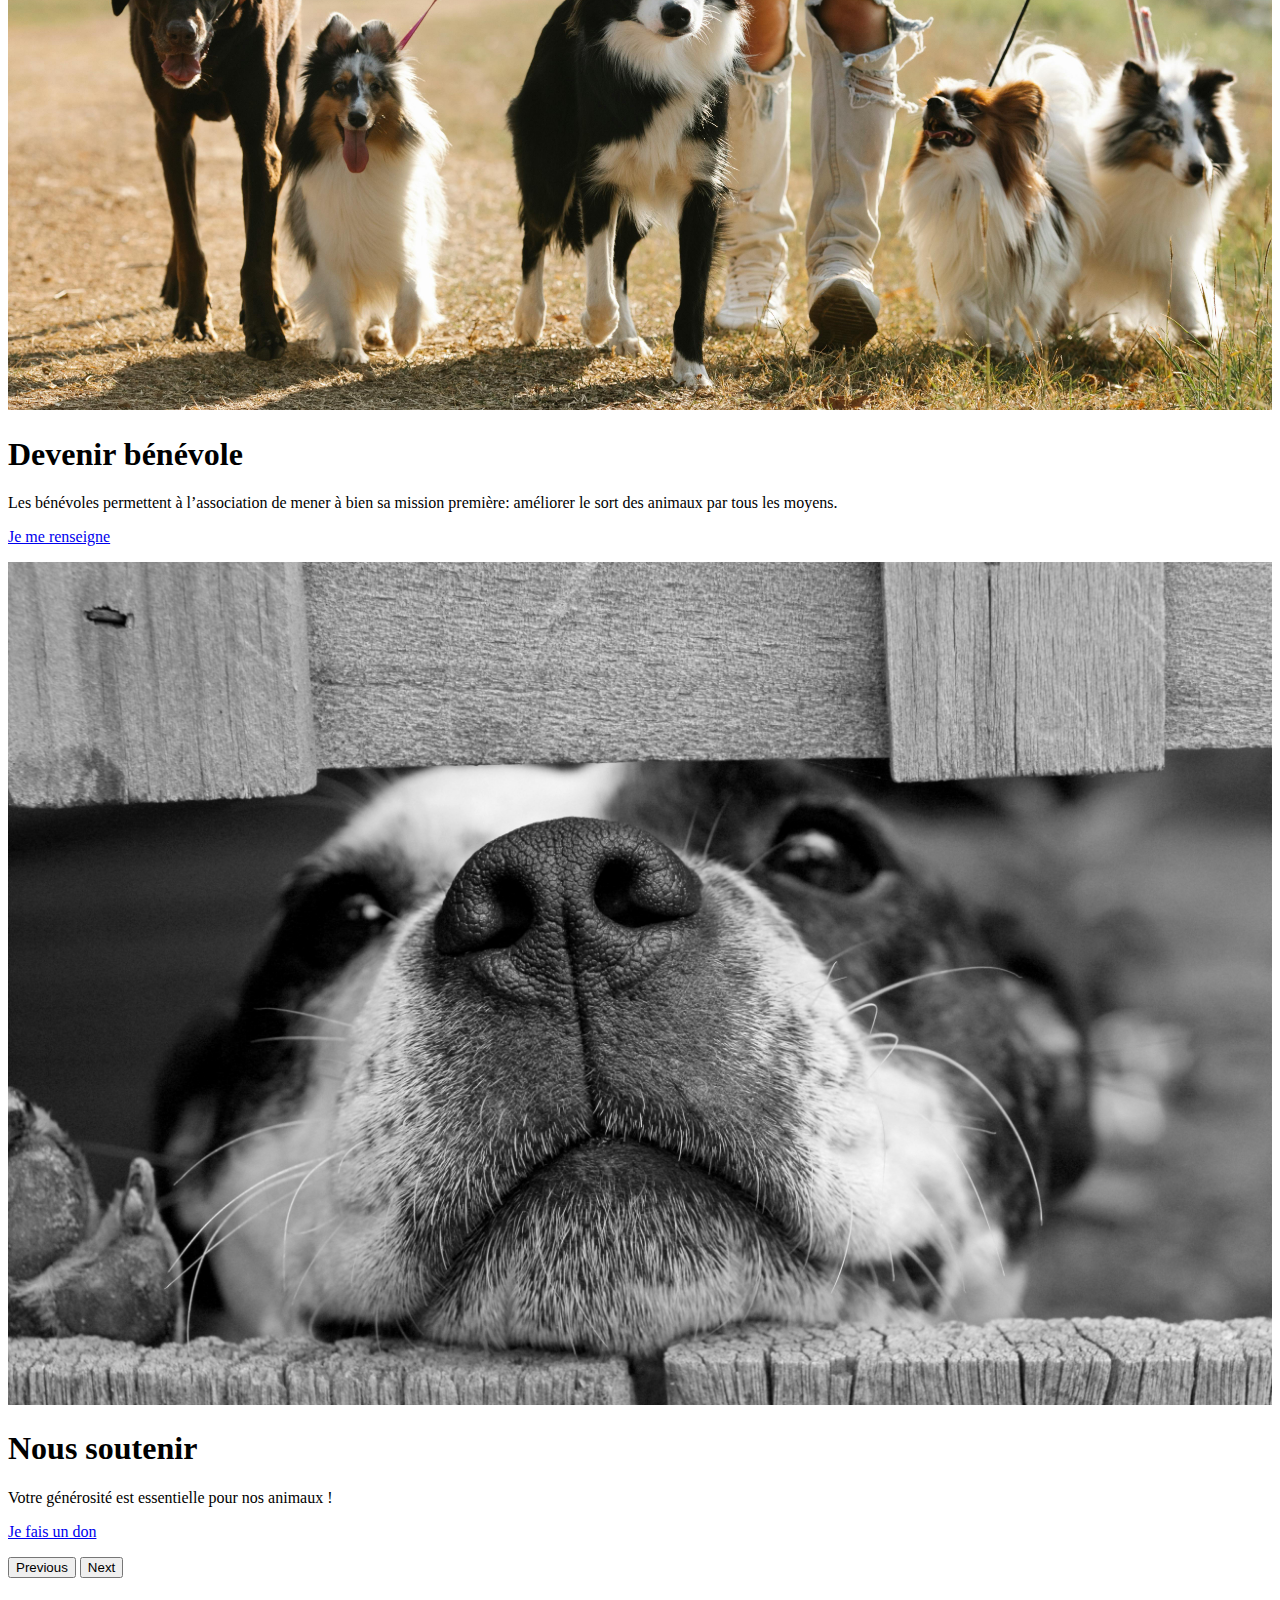
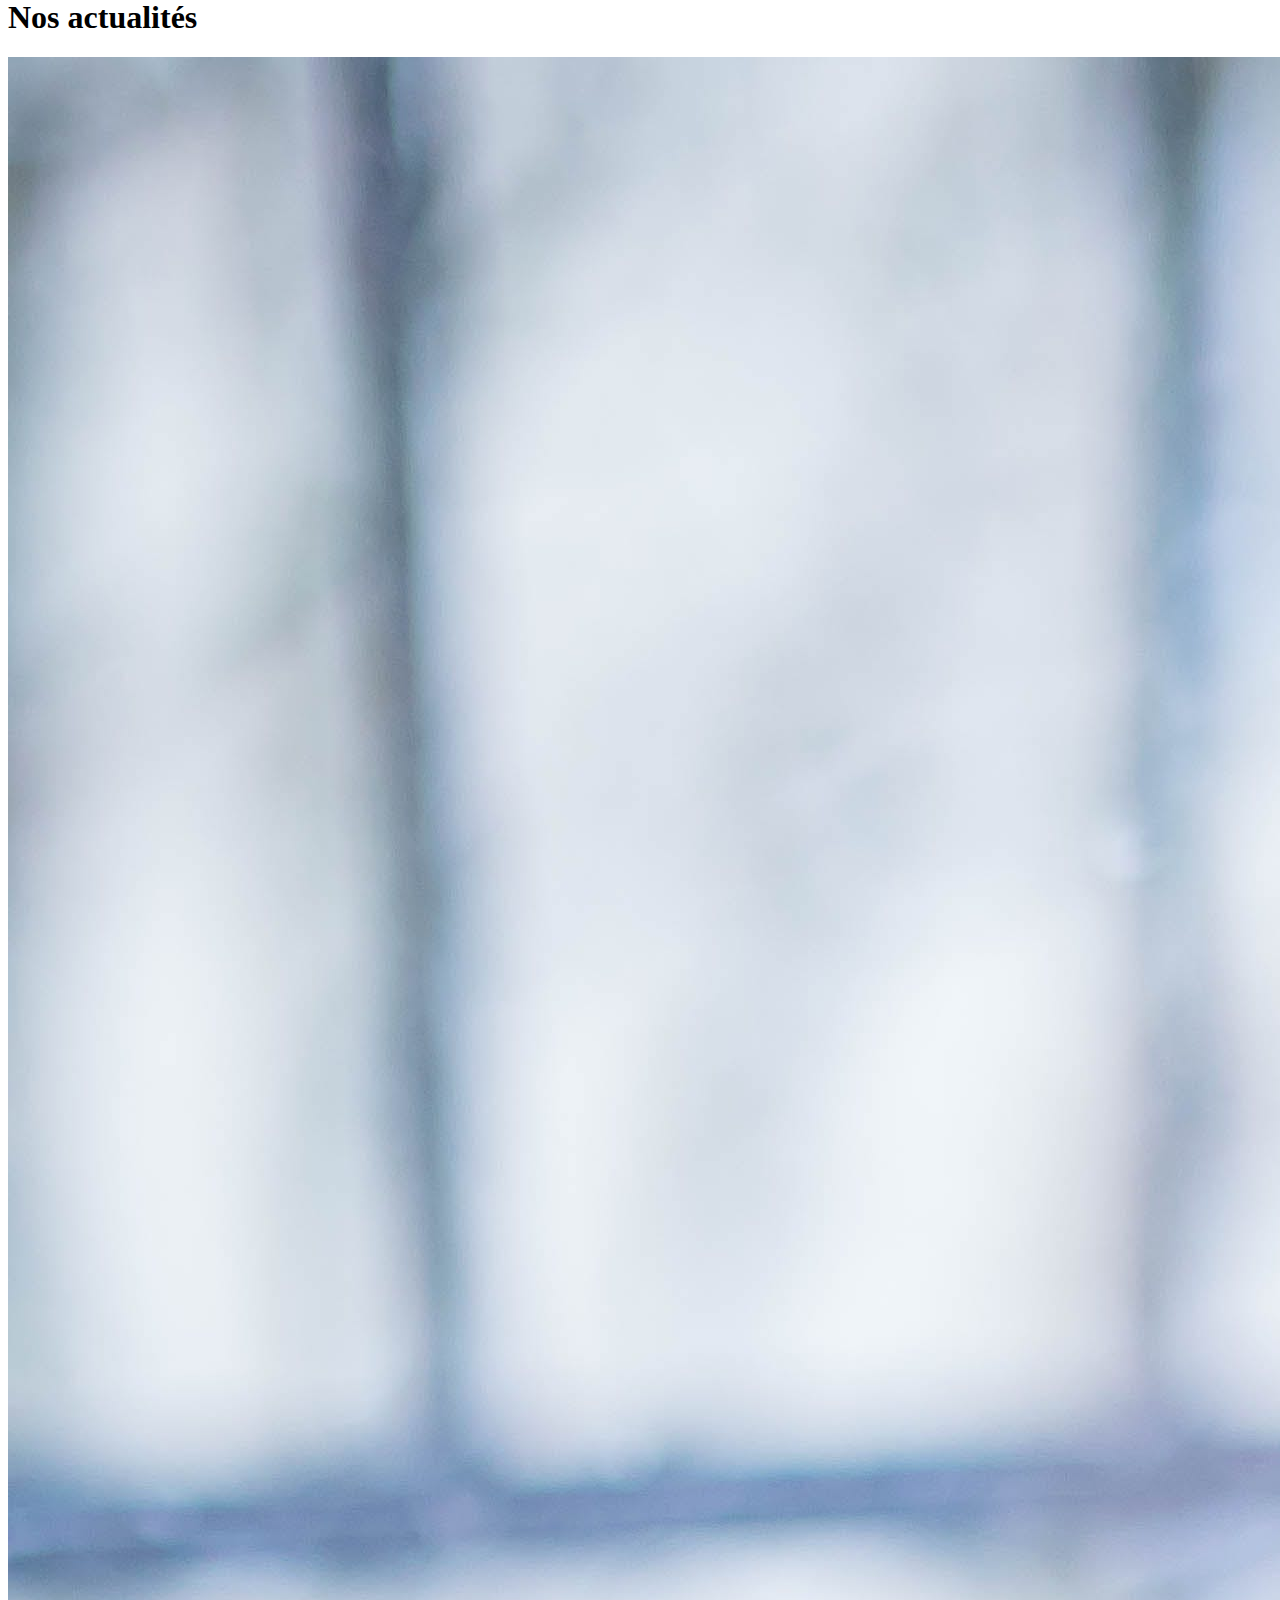
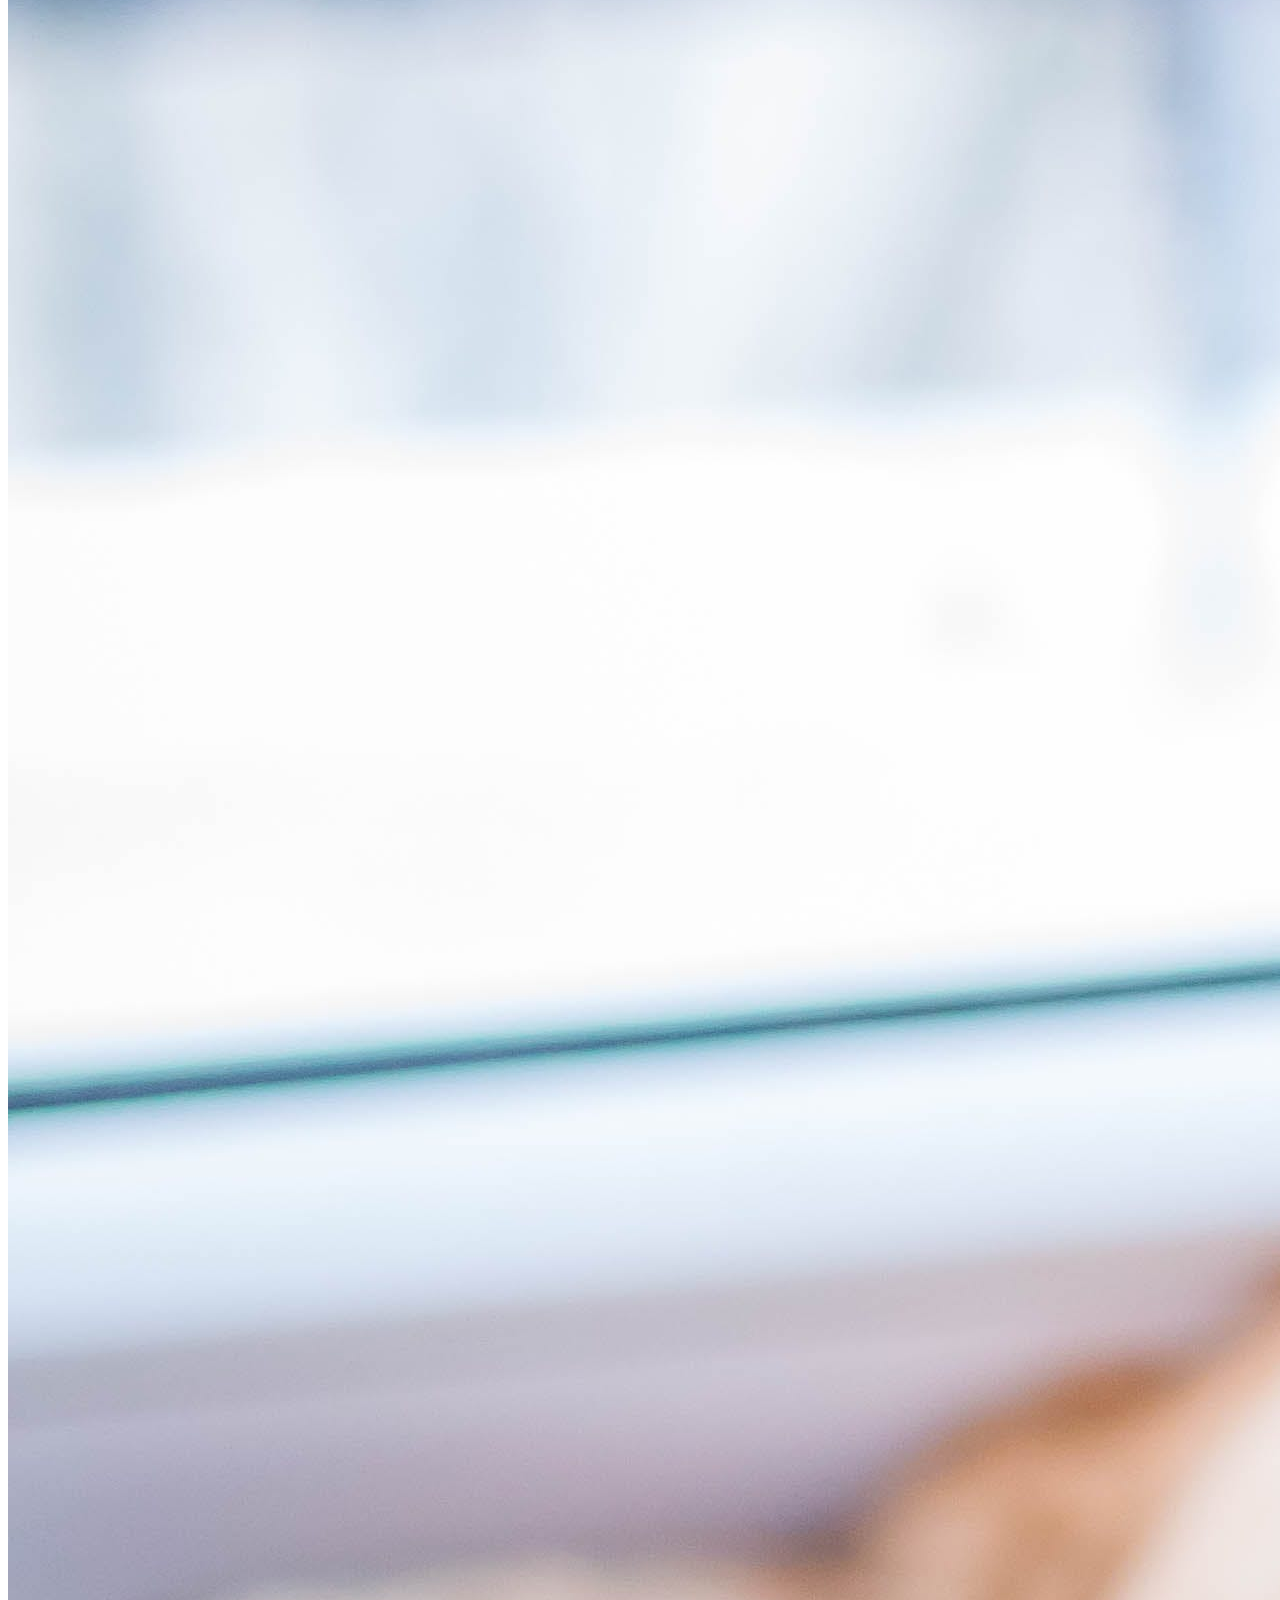
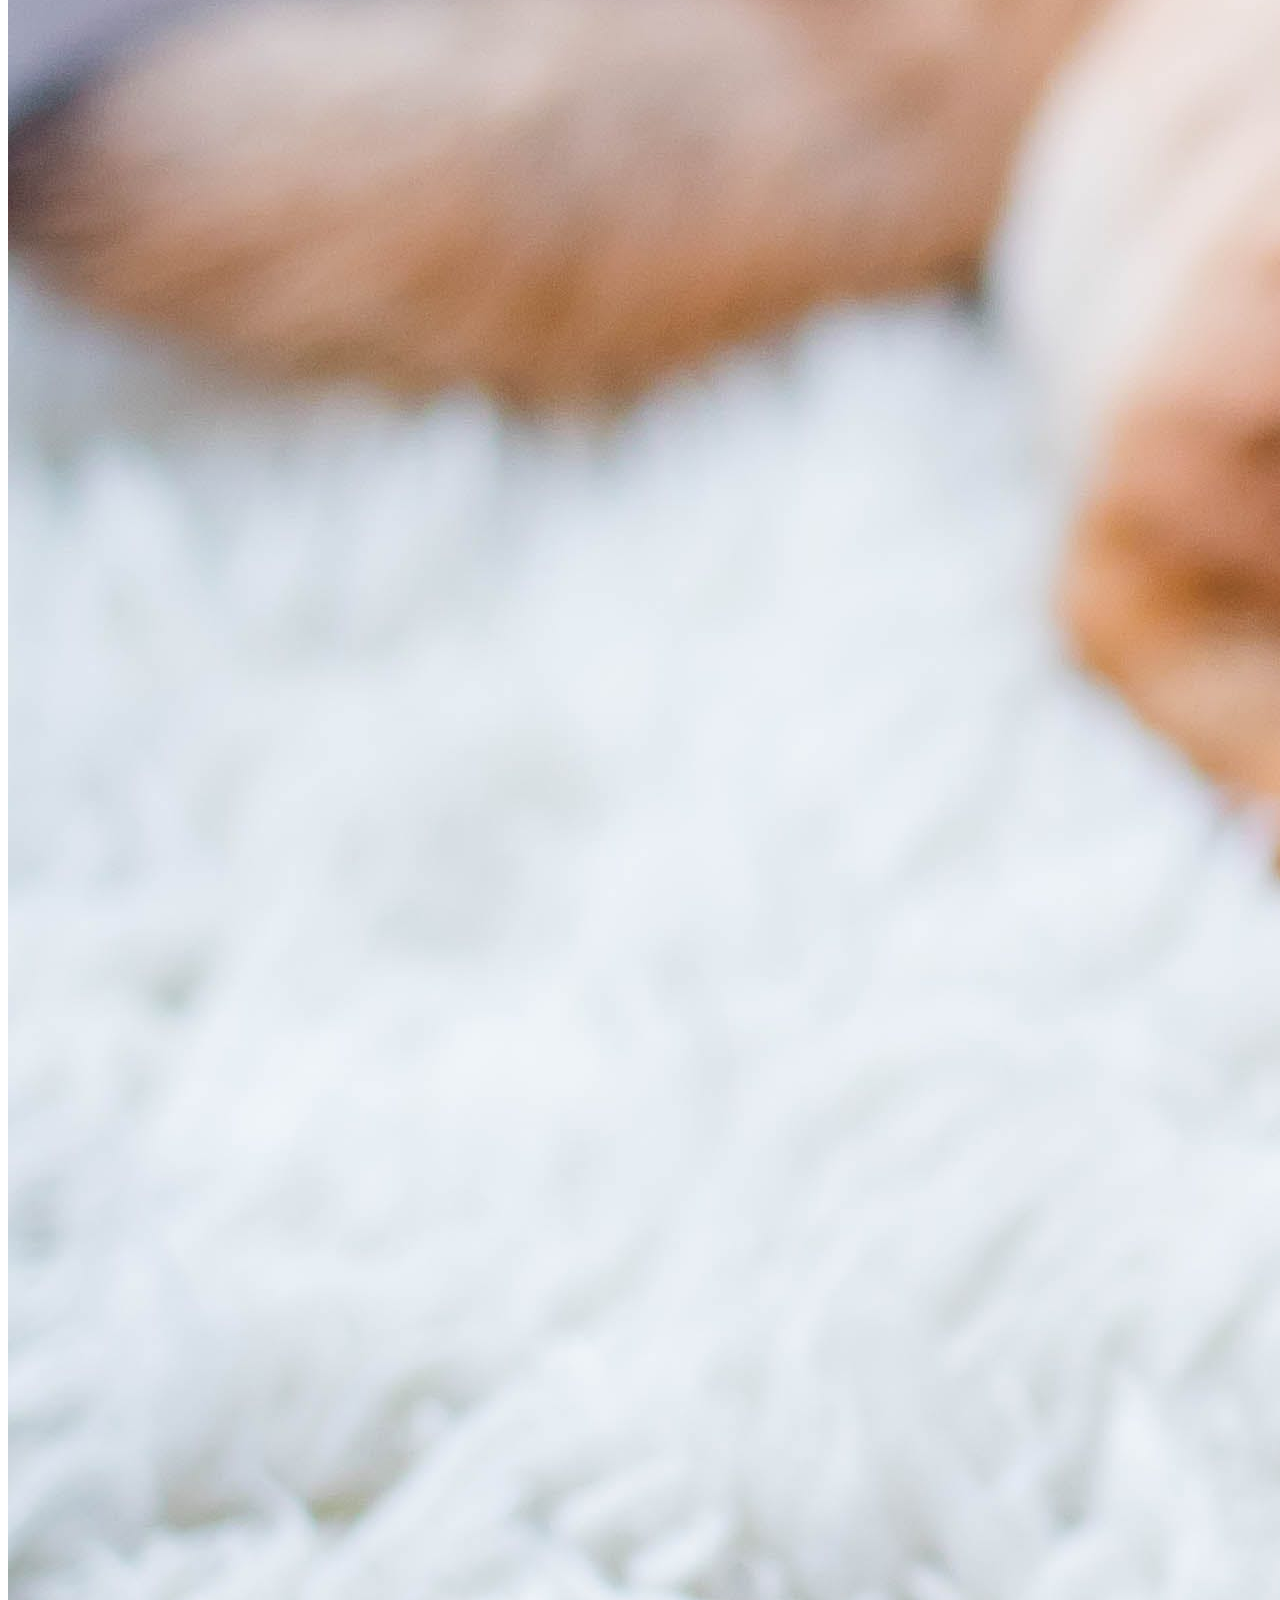
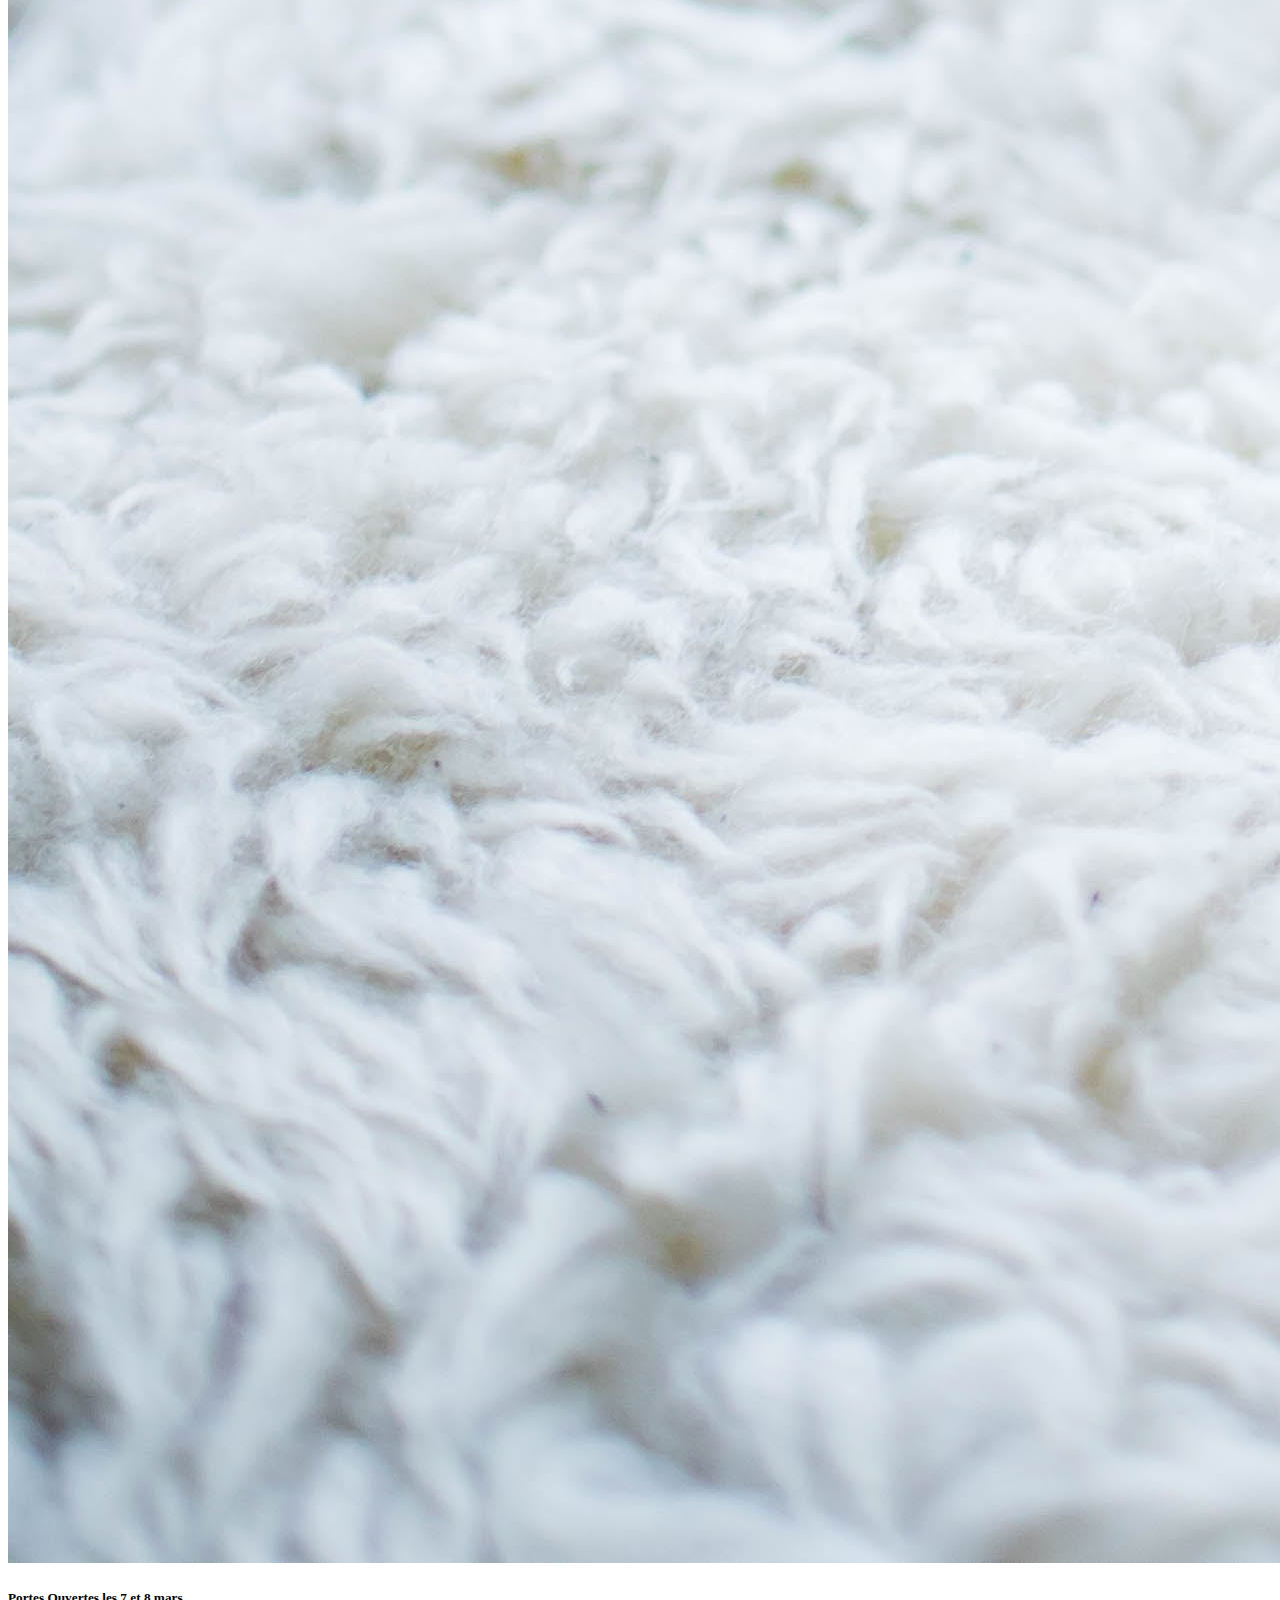
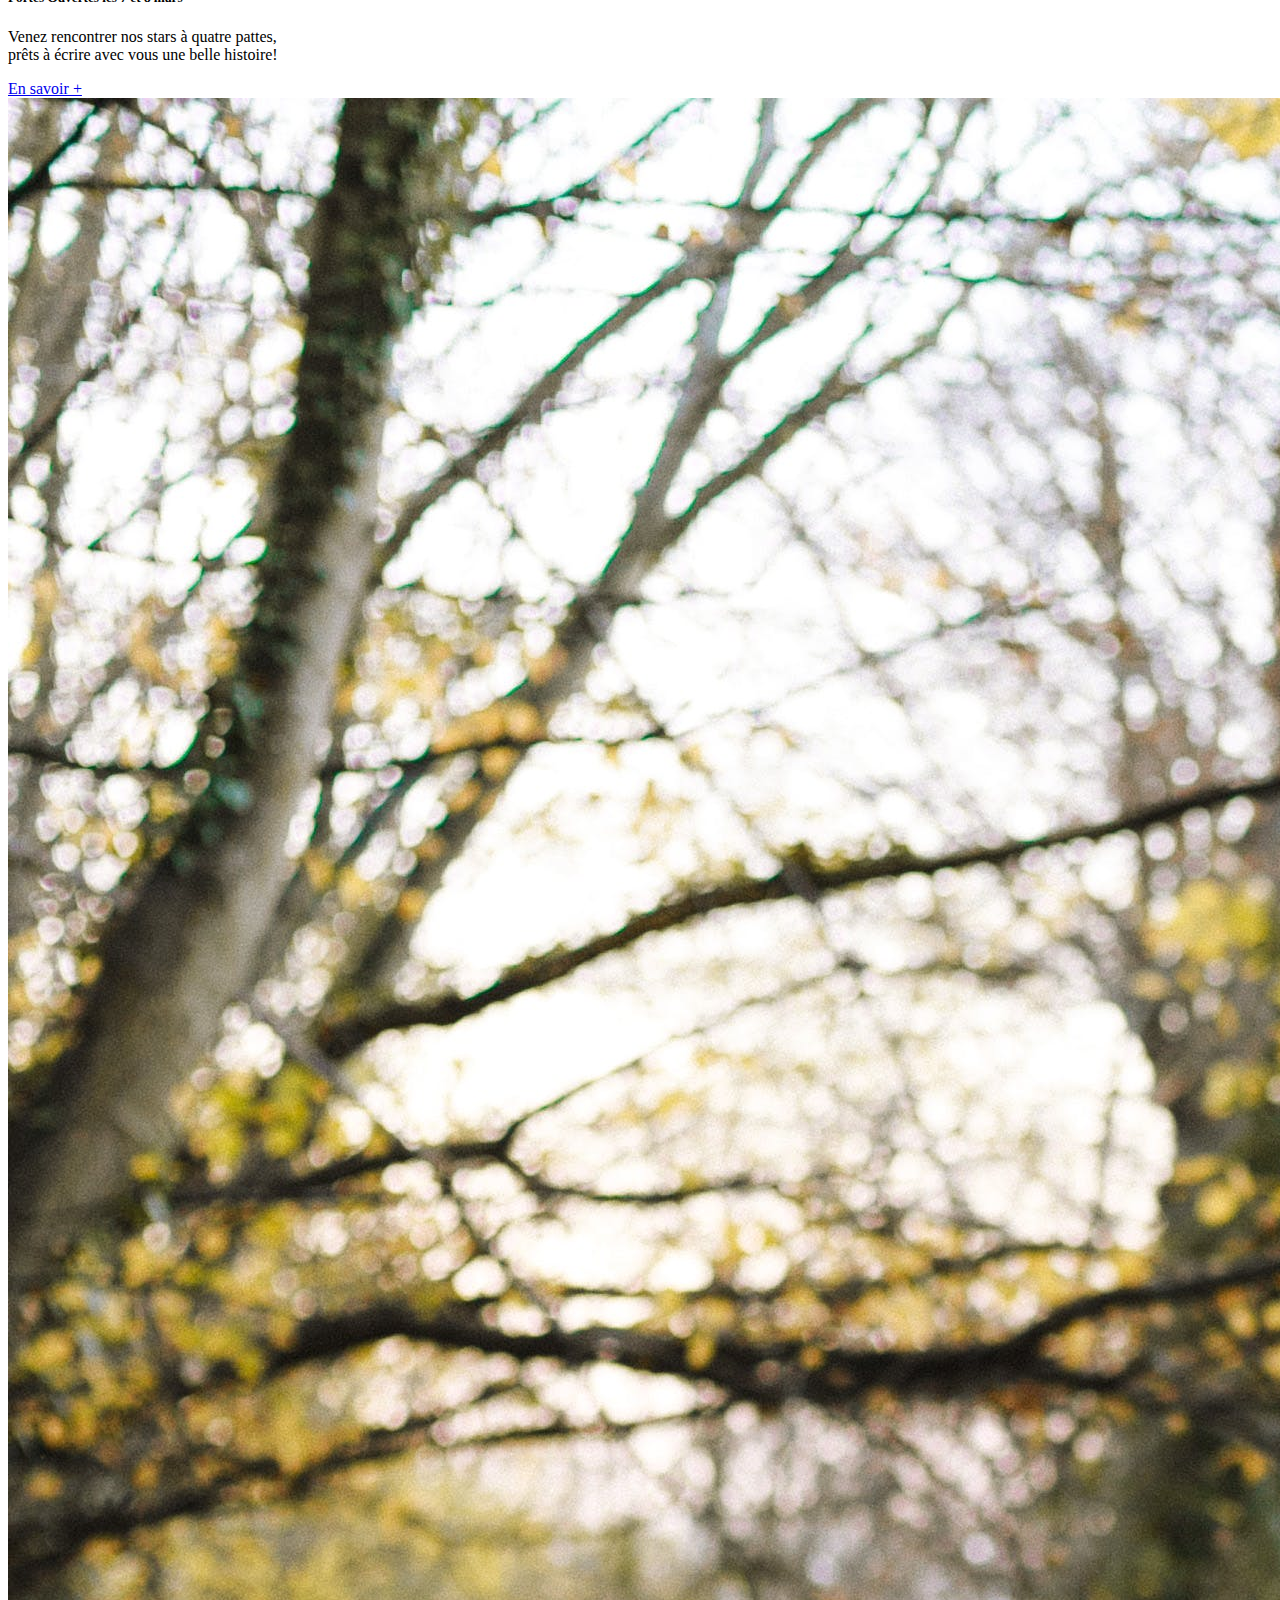
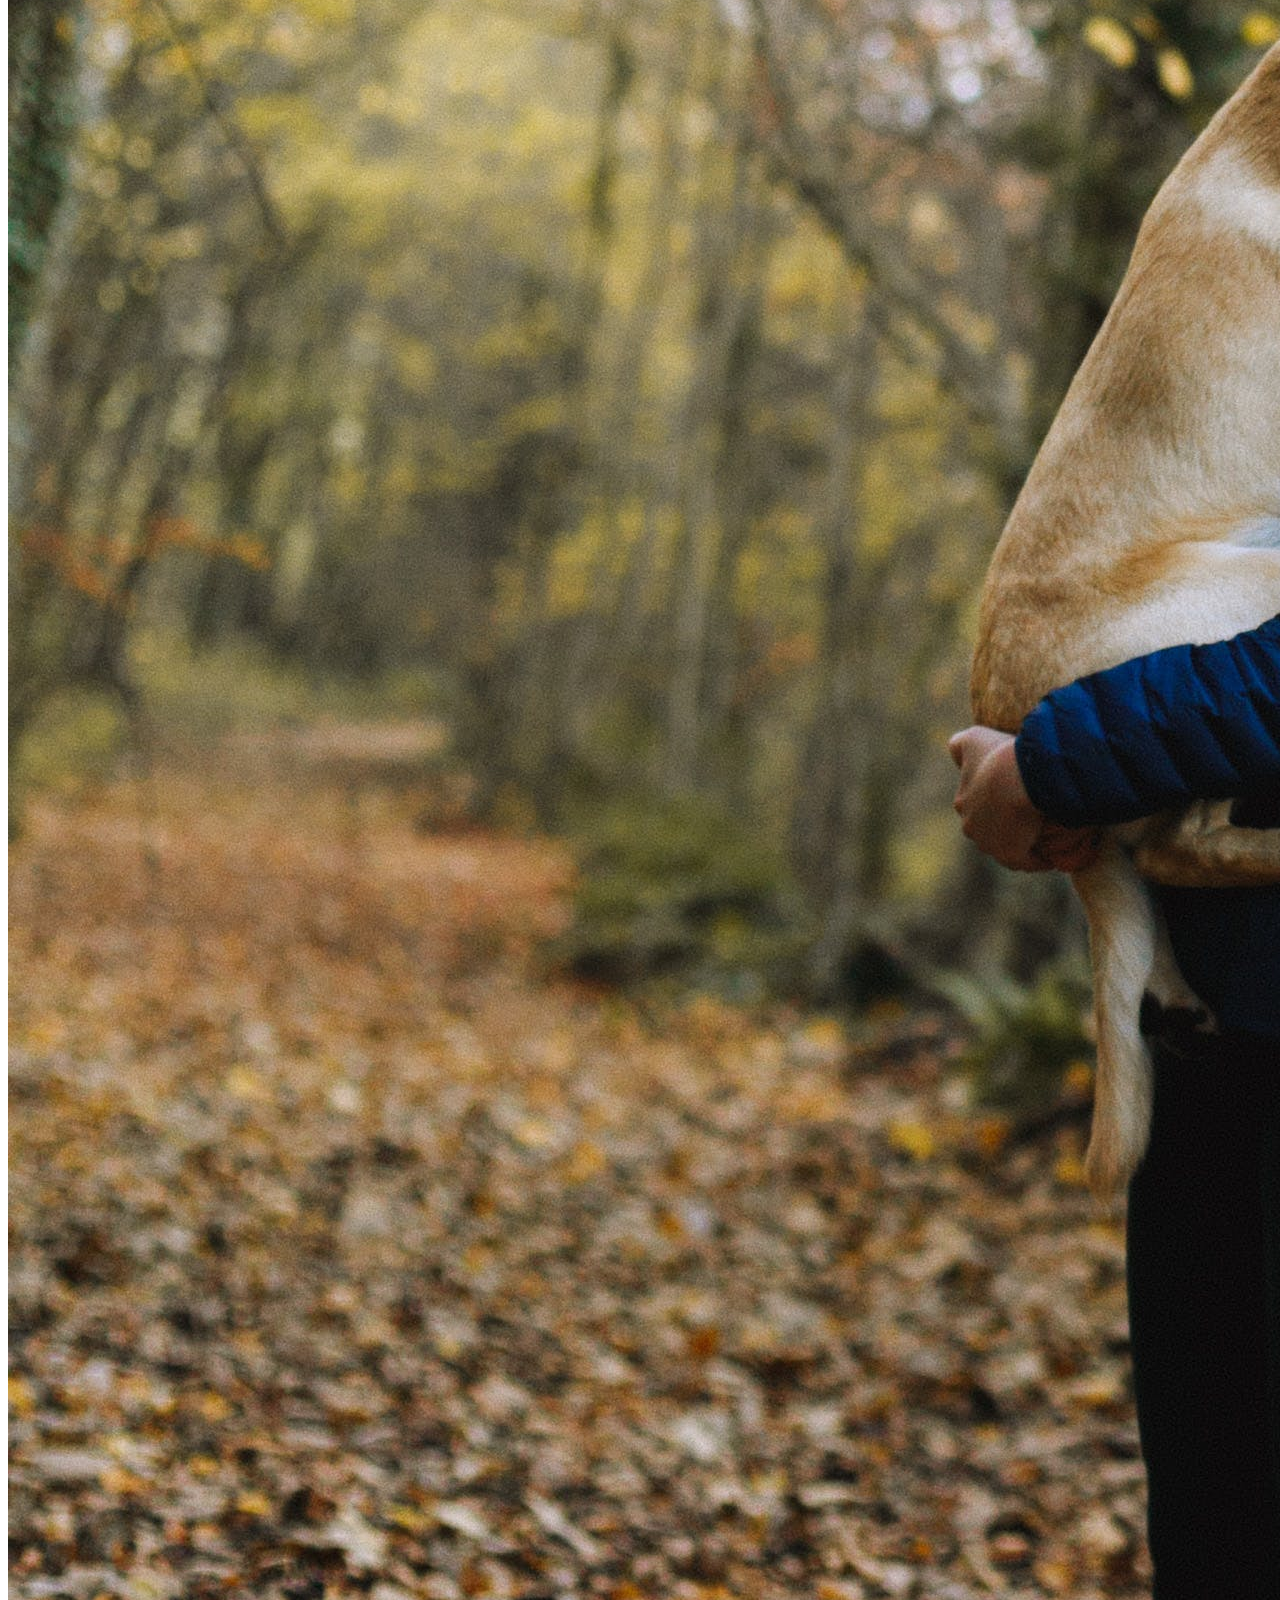
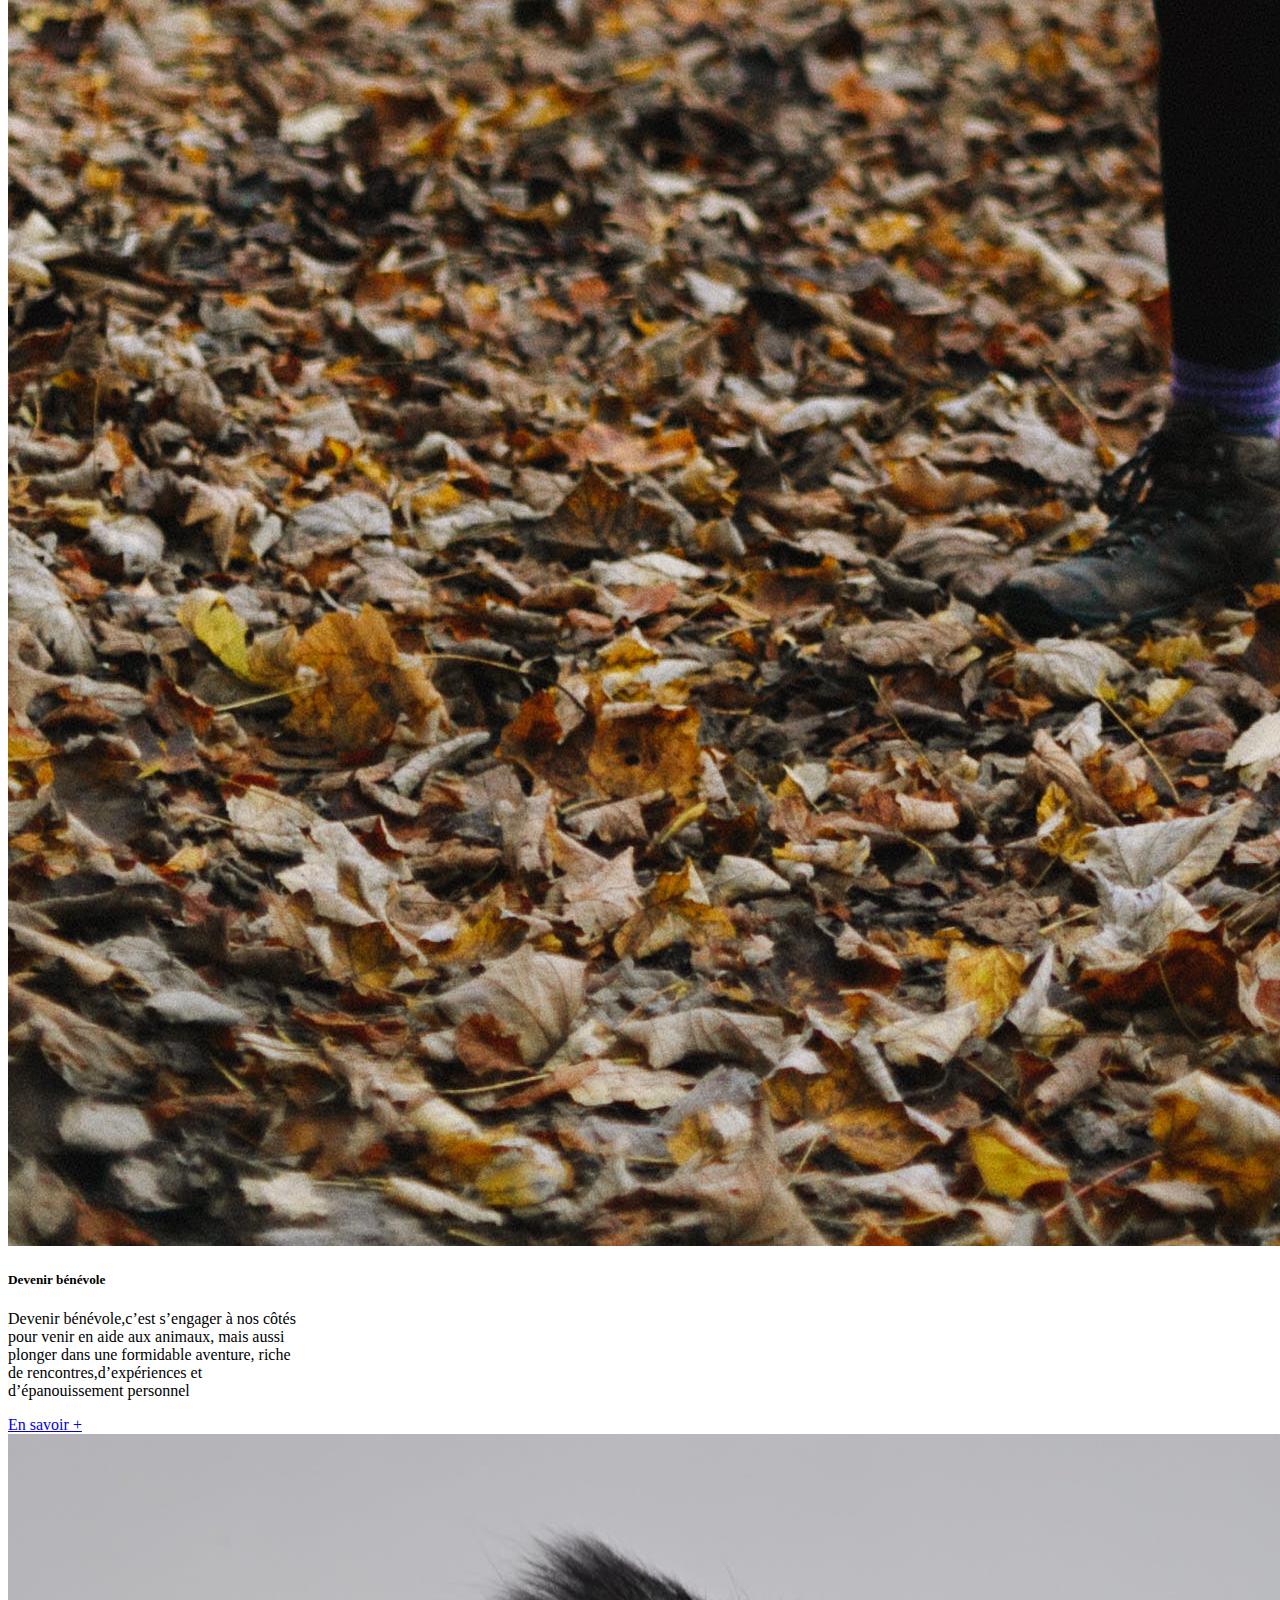
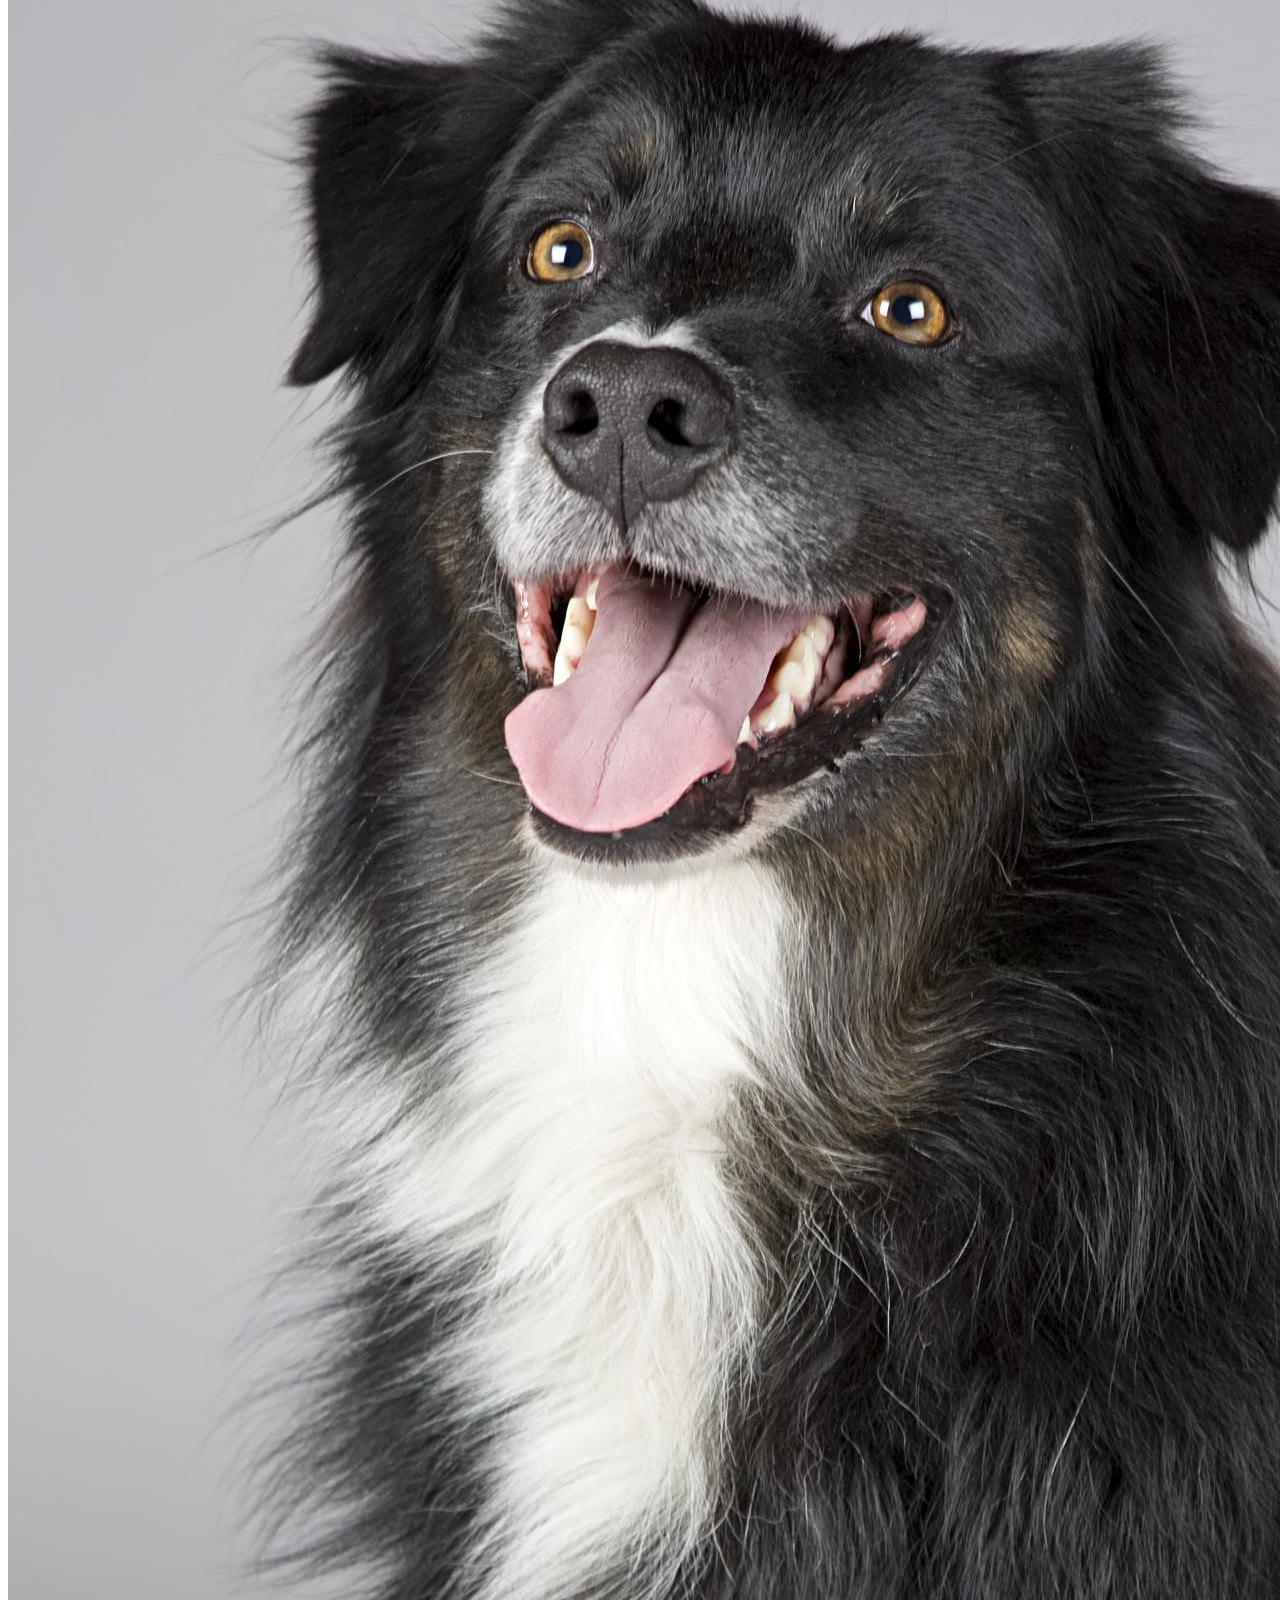
==== commit ded41410: "Joint page event + css" ====
--- a/index.html
+++ b/index.html
@@ -6,6 +6,7 @@
         <meta name="viewport" content="width=device-width, initial-scale=1">
         <title>The Dog House</title>
         <link href="https://cdn.jsdelivr.net/npm/bootstrap@5.3.2/dist/css/bootstrap.min.css" rel="stylesheet" integrity="sha384-T3c6CoIi6uLrA9TneNEoa7RxnatzjcDSCmG1MXxSR1GAsXEV/Dwwykc2MPK8M2HN" crossorigin="anonymous">
+        <link rel="stylesheet" href="/css/style.css">
     </head>
 
 <body>
@@ -52,7 +53,7 @@
             </div>
             <div class="carousel-inner">
                 <div class="carousel-item active">
-                    <img class="img-fluid" width="100%" height="50%" src="/Images/Image carousel 1.jpg" aria-hidden="true" alt="Femme avec teckel">
+                    <img class="img-fluid" width="100%" height="50%" src="./Images/Image carousel 1.jpg" aria-hidden="true" alt="Femme avec teckel">
                     <div class="container">
                         <div class="carousel-caption text-start">
                             <h1>Découvrir nos animaux</h1>
@@ -62,7 +63,7 @@
                     </div>
                 </div>
                 <div class="carousel-item">
-                    <img class="img-fluid" width="100%" height="50%" src="/Images/Image carousel 2.jpg" aria-hidden="true" alt="Plusieurs chiens en promenade">
+                    <img class="img-fluid" width="100%" height="50%" src="./Images/Image carousel 2.jpg" aria-hidden="true" alt="Plusieurs chiens en promenade">
                     <div class="container">
                         <div class="carousel-caption text-start">
                             <h1>Devenir bénévole</h1>
@@ -72,7 +73,7 @@
                     </div>
                 </div>
                 <div class="carousel-item">
-                    <img class="img-fluid" width="100%" height="100%" src="/Images/Image carousel 3.jpg" aria-hidden="true" alt="Museau de chien">
+                    <img class="img-fluid" width="100%" height="50%" src="./Images/Image carousel 3.jpg" aria-hidden="true" alt="Museau de chien">
                     <div class="container">
                         <div class="carousel-caption text-start">
                             <h1>Nous soutenir</h1>
@@ -91,38 +92,39 @@
                 <span class="visually-hidden">Next</span>
             </button>
         </div>
-<!--Debut Carrousel-->
+<!--Fin Carrousel-->
     </header>
     
+<!--Card-->
     <section id="card">
         <div class="container mt-5">
             <h1 class="text-center mb-5">Nos actualités</h1>
             <div class="row">
-                <div class="col-12 col-md-4">
-                    <div class="card mb-3">
-                        <img src="/Images/card 1.jpg" class="card-img-top" alt="Chien sur le tapis">
+                <div class="col d-flex justify-content-centre">
+                    <div class="card border-success mb-3" style="width: 18rem;">
+                        <img src="./Images/card 1.jpg" class="card-img-top" alt="Chien sur le tapis">
                         <div class="card-body">
-                            <h5 class="card-title">Portes Ouvertes les 7 et 8 mars </h5>
+                            <h5 class="card-title text-center">Portes Ouvertes les 7 et 8 mars </h5>
                             <p class="card-text">Venez rencontrer nos stars à quatre pattes, prêts à écrire avec vous une belle histoire!</p>
-                            <a href="#" class="btn btn-success">En savoir +</a>
-                        </div>
-                    </div>
-                </div>
-                <div class="col-12 col-md-4">
-                    <div class="card mb-3">
-                        <img src="/Images/Card 2.jpg" class="card-img-top" alt="Chien dans les bras d'une femme">
+                            <a href="events.html" class="btn btn-success">En savoir +</a>
+                        </div>
+                    </div>
+                </div>
+                <div class="col  d-flex justify-content-centre">
+                    <div class="card border-success mb-3" style="width: 18rem;">
+                        <img src="./Images/Card 2.jpg" class="card-img-top" alt="Chien dans les bras d'une femme">
                         <div class="card-body">
-                            <h5 class="card-title">Devenir bénévole</h5>
+                            <h5 class="card-title text-center">Devenir bénévole</h5>
                             <p class="card-text">Devenir bénévole,c’est s’engager à nos côtés pour venir en aide aux animaux, mais aussi plonger dans une formidable aventure, riche de rencontres,d’expériences et d’épanouissement personnel</p>
-                            <a href="#" class="btn btn-success">En savoir +</a>
-                        </div>
-                    </div>
-                </div>
-                <div class="col-12 col-md-4 ">
-                    <div class="card mb-3 ">
-                        <img src="/Images/card 3.jpg" class="card-img-top" alt="Le chien">
+                            <a href="#contact" class="btn btn-success">En savoir +</a>
+                        </div>
+                    </div>
+                </div>
+                <div class="col d-flex justify-content-centre">
+                    <div class="card border-success mb-3" style="width: 18rem;">
+                        <img src="./Images/card 3.jpg" class="card-img-top" alt="Le chien">
                         <div class="card-body">
-                            <h5 class="card-title">Votre soutien est précieux</h5>
+                            <h5 class="card-title text-center">Votre soutien est précieux</h5>
                             <p class="card-text">Quel que soit le montant de votre don, celui-ci va nous aider dans le combat que nous menons chaque jour pour le bien être des animaux.</p>
                             <a href="#dons" class="btn btn-success">En savoir +</a>
                         </div>
@@ -131,6 +133,7 @@
             </div>
         </div>
     </section>
+<!--Qui-->
     <section id="qui">
         <div class="container mt-5">
             <div class="row">
@@ -190,6 +193,7 @@
             </div>
         </div>
     </section>
+<!--Dons-->
     <section id="dons">
         <div class="container mt-5">
             <h2 class="text-center">Aidez-nous, faites un don</h2>
@@ -248,7 +252,7 @@
             </div>
         </div>
     </section>
-
+<!--Contact-->
     <footer id="contact" style="background-color: #FEE3D0;">
         <div class="container">
             <h2 class="p-5 text-center">Contactez-nous</h2>
--- a/css/style.css
+++ b/css/style.css
@@ -0,0 +1,34 @@
+* {
+    box-sizing: border-box;
+}
+
+html {
+    scroll-behavior: smooth;
+}
+
+.img {
+    max-width: 100%;
+}
+
+.event {
+    padding-top: 80px;
+    padding-bottom: 120px;
+    text-align: center;
+}
+
+.event-img {
+    margin-bottom: 70px;
+}
+
+.event-description {
+    margin: 0 auto 60px;
+    max-width: 730px;
+}
+
+.event-description p {
+    margin-top: 0;
+    margin-bottom: 15px;
+    font-size: 16px;
+    line-height: 1.5;
+}
+
